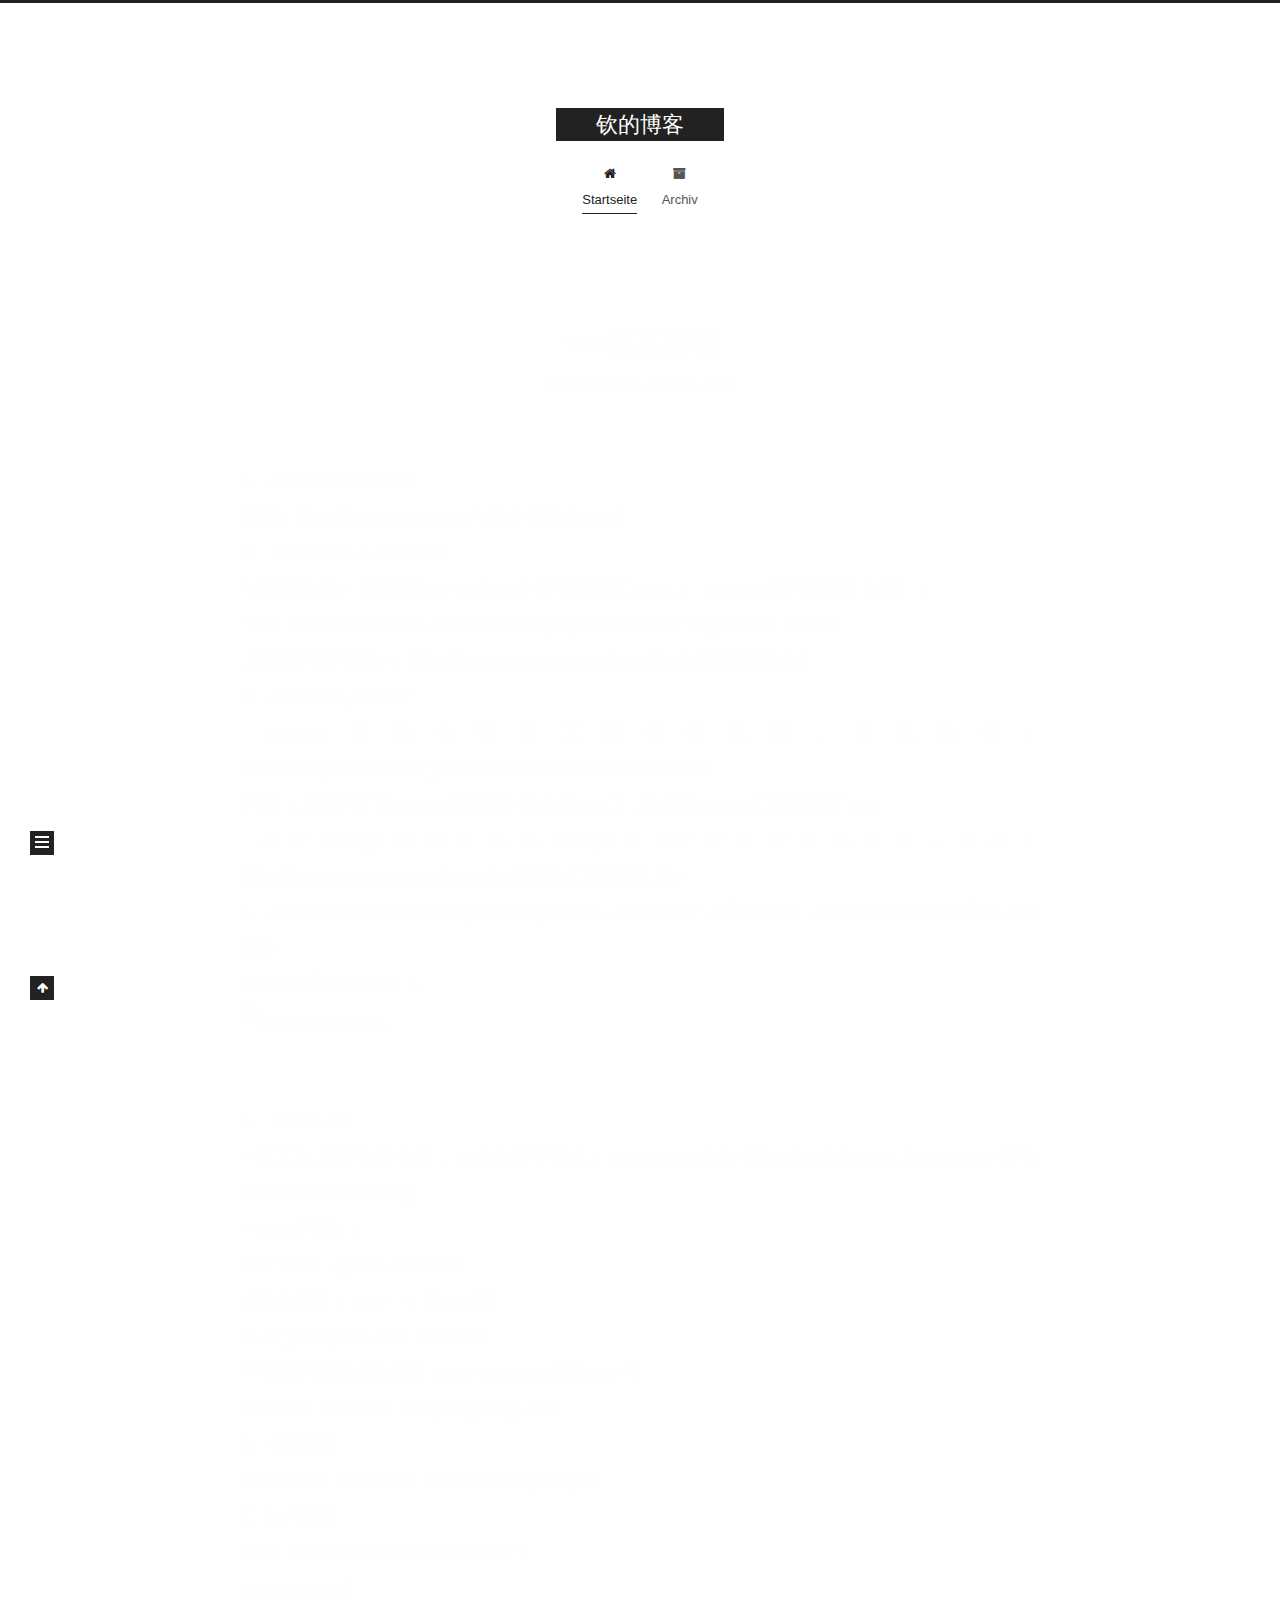
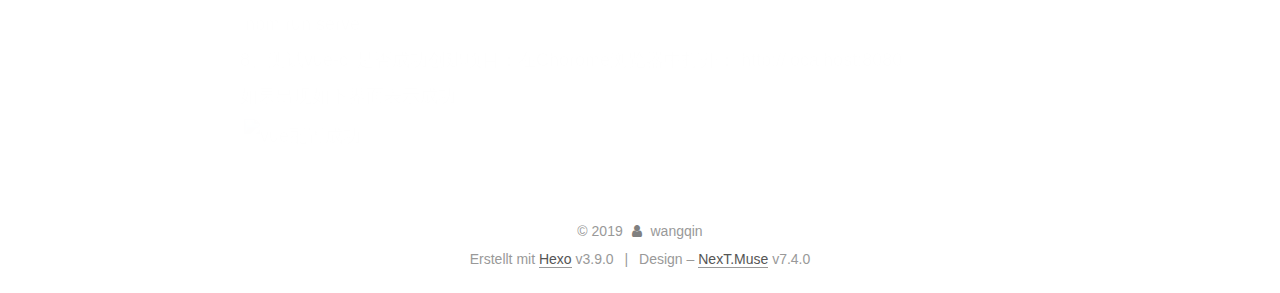
==== index.html @ b62620db "Site updated: 2019-10-16 12:28:28" ====
<!DOCTYPE html>





<html lang="zh-Hans">
<head>
  <meta charset="UTF-8">
<meta name="viewport" content="width=device-width, initial-scale=1, maximum-scale=2">
<meta name="theme-color" content="#222">
<meta name="generator" content="Hexo 3.9.0">
  <link rel="apple-touch-icon" sizes="180x180" href="/images/apple-touch-icon-next.png?v=7.4.0">
  <link rel="icon" type="image/png" sizes="32x32" href="/images/favicon-32x32-next.png?v=7.4.0">
  <link rel="icon" type="image/png" sizes="16x16" href="/images/favicon-16x16-next.png?v=7.4.0">
  <link rel="mask-icon" href="/images/logo.svg?v=7.4.0" color="#222">

<link rel="stylesheet" href="/css/main.css?v=7.4.0">


<link rel="stylesheet" href="/lib/font-awesome/css/font-awesome.min.css?v=4.7.0">


<script id="hexo-configurations">
  var NexT = window.NexT || {};
  var CONFIG = {
    root: '/',
    scheme: 'Muse',
    version: '7.4.0',
    exturl: false,
    sidebar: {"position":"left","display":"post","offset":12,"onmobile":false},
    copycode: {"enable":false,"show_result":false,"style":null},
    back2top: {"enable":true,"sidebar":false,"scrollpercent":false},
    bookmark: {"enable":false,"color":"#222","save":"auto"},
    fancybox: false,
    mediumzoom: false,
    lazyload: false,
    pangu: false,
    algolia: {
      appID: '',
      apiKey: '',
      indexName: '',
      hits: {"per_page":10},
      labels: {"input_placeholder":"Search for Posts","hits_empty":"We didn't find any results for the search: ${query}","hits_stats":"${hits} results found in ${time} ms"}
    },
    localsearch: {"enable":false,"trigger":"auto","top_n_per_article":1,"unescape":false,"preload":false},
    path: '',
    motion: {"enable":true,"async":false,"transition":{"post_block":"fadeIn","post_header":"slideDownIn","post_body":"slideDownIn","coll_header":"slideLeftIn","sidebar":"slideUpIn"}},
    translation: {
      copy_button: 'Kopieren',
      copy_success: 'Kopiert',
      copy_failure: 'Kopieren fehlgeschlagen'
    },
    sidebarPadding: 40
  };
</script>

  <meta name="description" content="技术交流与分享">
<meta property="og:type" content="website">
<meta property="og:title" content="钦的博客">
<meta property="og:url" content="https://WangQin0001.github.io/index.html">
<meta property="og:site_name" content="钦的博客">
<meta property="og:description" content="技术交流与分享">
<meta property="og:locale" content="zh-Hans">
<meta name="twitter:card" content="summary">
<meta name="twitter:title" content="钦的博客">
<meta name="twitter:description" content="技术交流与分享">
  <link rel="canonical" href="https://WangQin0001.github.io/">


<script id="page-configurations">
  // https://hexo.io/docs/variables.html
  CONFIG.page = {
    sidebar: "",
    isHome: true,
    isPost: false,
    isPage: false,
    isArchive: false
  };
</script>

  <title>钦的博客</title>
  








  <noscript>
  <style>
  .use-motion .brand,
  .use-motion .menu-item,
  .sidebar-inner,
  .use-motion .post-block,
  .use-motion .pagination,
  .use-motion .comments,
  .use-motion .post-header,
  .use-motion .post-body,
  .use-motion .collection-header { opacity: initial; }

  .use-motion .logo,
  .use-motion .site-title,
  .use-motion .site-subtitle {
    opacity: initial;
    top: initial;
  }

  .use-motion .logo-line-before i { left: initial; }
  .use-motion .logo-line-after i { right: initial; }
  </style>
</noscript>

</head>

<body itemscope itemtype="http://schema.org/WebPage" lang="zh-Hans">
  <div class="container use-motion">
    <div class="headband"></div>

    <header id="header" class="header" itemscope itemtype="http://schema.org/WPHeader">
      <div class="header-inner"><div class="site-brand-container">
  <div class="site-meta">

    <div>
      <a href="/" class="brand" rel="start">
        <span class="logo-line-before"><i></i></span>
        <span class="site-title">钦的博客</span>
        <span class="logo-line-after"><i></i></span>
      </a>
    </div>
  </div>

  <div class="site-nav-toggle">
    <button aria-label="Navigationsleiste an/ausschalten">
      <span class="btn-bar"></span>
      <span class="btn-bar"></span>
      <span class="btn-bar"></span>
    </button>
  </div>
</div>


<nav class="site-nav">
  
  <ul id="menu" class="menu">
      
      
      
        
        <li class="menu-item menu-item-home">
      
    

    <a href="/" rel="section"><i class="fa fa-fw fa-home"></i>Startseite</a>

  </li>
      
      
      
        
        <li class="menu-item menu-item-archives">
      
    

    <a href="/archives/" rel="section"><i class="fa fa-fw fa-archive"></i>Archiv</a>

  </li>
  </ul>

    

</nav>
</div>
    </header>

    
  <div class="back-to-top">
    <i class="fa fa-arrow-up"></i>
    <span>0%</span>
  </div>


    <main id="main" class="main">
      <div class="main-inner">
        <div class="content-wrap">
          <div id="content" class="content">
            
  <div id="posts" class="posts-expand">
        <article itemscope itemtype="http://schema.org/Article">
  
  
  
  <div class="post-block home">
    <link itemprop="mainEntityOfPage" href="https://WangQin0001.github.io/2019/10/16/vue配置总结/">

    <span hidden itemprop="author" itemscope itemtype="http://schema.org/Person">
      <meta itemprop="name" content="wangqin">
      <meta itemprop="description" content="技术交流与分享">
      <meta itemprop="image" content="/images/avatar.gif">
    </span>

    <span hidden itemprop="publisher" itemscope itemtype="http://schema.org/Organization">
      <meta itemprop="name" content="钦的博客">
    </span>
      <header class="post-header">
        <h1 class="post-title" itemprop="name headline">
            
            <a href="/2019/10/16/vue配置总结/" class="post-title-link" itemprop="url">vue配置总结</a>
          
        </h1>

        <div class="post-meta">
            <span class="post-meta-item">
              <span class="post-meta-item-icon">
                <i class="fa fa-calendar-o"></i>
              </span>
              <span class="post-meta-item-text">Veröffentlicht am</span>

              
                
              

              <time title="Erstellt: 2019-10-16 08:35:37 / Geändert am: 09:06:06" itemprop="dateCreated datePublished" datetime="2019-10-16T08:35:37+08:00">2019-10-16</time>
            </span>
          
            

            
          

          

        </div>
      </header>

    
    
    
    <div class="post-body" itemprop="articleBody">

      
          <p>1、安装chrome浏览器<br>    官网：<a href="https://www.google.cn/intl/zh-CN/chrome/" target="_blank" rel="noopener">https://www.google.cn/intl/zh-CN/chrome/</a><br>2、下载配置vue-devtools。<br>    百度网盘地址（里面有vue-devtools和下面要用的node.js。vs code自己到官网下载）：<br>​    链接：<a href="https://pan.baidu.com/s/1oOwQiNfjzuG6JancUYTi6g" target="_blank" rel="noopener">https://pan.baidu.com/s/1oOwQiNfjzuG6JancUYTi6g</a> 提取码：w2w6<br>​    安装配置参考网址：<a href="https://www.cnblogs.com/alice-fee/p/8038367.html" target="_blank" rel="noopener">https://www.cnblogs.com/alice-fee/p/8038367.html</a><br>3、安装node.js和npm。<br>​    node.js已经在我给的软件包里面，安装教程：<a href="https://blog.csdn.net/qq_42543312/article/details/82191357" target="_blank" rel="noopener">https://blog.csdn.net/qq_42543312/article/details/82191357</a><br>​    注意：安装了好了node.js之后就不用再安npm了，新版的node.js已经集成了npm。<br>​    安好node.js后如何测试node.js和npm有没有安装成功，教程：<a href="https://www.cnblogs.com/jasonLiu2018/p/11058073.html" target="_blank" rel="noopener">https://www.cnblogs.com/jasonLiu2018/p/11058073.html</a><br>4、安装Visual Studio Code (VSCode)编辑器，安装包自己在官网下载，然后按照老师给的方法安装插件<br> 老师安装方法截图如下<br><img src="/.io//vscode%E6%8F%92%E4%BB%B6%E5%AE%89%E8%A3%85.png" alt="vscode插件安装"><br>5、 安装vue-cli<br>①设置阿⾥云依赖仓库，cmd命令行输入：npm set registry <a href="https://registry.npm.taobao.org" target="_blank" rel="noopener">https://registry.npm.taobao.org</a>  参考: <a href="http://npm.taobao.org" target="_blank" rel="noopener">http://npm.taobao.org</a><br>②cmd再输入：<br>npm install –global @vue/cli<br>或简化命令： npm i -g @vue/cli<br>或者: yarn global add @vue/cli<br>查看版本/是否安装成功 : vue –version 或者 vue -V<br>参考⽂档：<a href="https://cli.vuejs.org/zh/guide/" target="_blank" rel="noopener">https://cli.vuejs.org/zh/guide/</a><br>6、创建项⽬<br>    在新⽂件夹下创建项⽬ vue create my-project<br>7、运⾏项⽬<br>​    注意：Windows系统使用如下命令：<br>​    cd my-project<br>​    npm run serve<br>8、测试vue-cli是否成功创建项目：在Chorome浏览器中打开： <a href="http://localhost:8080" target="_blank" rel="noopener">http://localhost:8080</a><br>如果出现如下界面表示成功<br><img src="/.io//vue.png" alt="vue配置成功"></p>

        
      
    </div>

    
    
    
      <footer class="post-footer">
          <div class="post-eof"></div>
        
      </footer>
  </div>
  
  
  
  </article>

    
  </div>

  


          </div>
          

        </div>
          
  
  <div class="sidebar-toggle">
    <div class="sidebar-toggle-line-wrap">
      <span class="sidebar-toggle-line sidebar-toggle-line-first"></span>
      <span class="sidebar-toggle-line sidebar-toggle-line-middle"></span>
      <span class="sidebar-toggle-line sidebar-toggle-line-last"></span>
    </div>
  </div>

  <aside class="sidebar">
    <div class="sidebar-inner">

      <ul class="sidebar-nav motion-element">
        <li class="sidebar-nav-toc">
          Inhaltsverzeichnis
        </li>
        <li class="sidebar-nav-overview">
          Übersicht
        </li>
      </ul>

      <!--noindex-->
      <div class="post-toc-wrap sidebar-panel">
      </div>
      <!--/noindex-->

      <div class="site-overview-wrap sidebar-panel">
        <div class="site-author motion-element" itemprop="author" itemscope itemtype="http://schema.org/Person">
  <p class="site-author-name" itemprop="name">wangqin</p>
  <div class="site-description" itemprop="description">技术交流与分享</div>
</div>
<div class="site-state-wrap motion-element">
  <nav class="site-state">
      <div class="site-state-item site-state-posts">
        
          <a href="/archives/">
        
          <span class="site-state-item-count">1</span>
          <span class="site-state-item-name">Artikel</span>
        </a>
      </div>
    
  </nav>
</div>



      </div>

    </div>
  </aside>
  <div id="sidebar-dimmer"></div>


      </div>
    </main>

    <footer id="footer" class="footer">
      <div class="footer-inner">
        <div class="copyright">&copy; <span itemprop="copyrightYear">2019</span>
  <span class="with-love" id="animate">
    <i class="fa fa-user"></i>
  </span>
  <span class="author" itemprop="copyrightHolder">wangqin</span>
</div>
  <div class="powered-by">Erstellt mit  <a href="https://hexo.io" class="theme-link" rel="noopener" target="_blank">Hexo</a> v3.9.0</div>
  <span class="post-meta-divider">|</span>
  <div class="theme-info">Design – <a href="https://theme-next.org" class="theme-link" rel="noopener" target="_blank">NexT.Muse</a> v7.4.0</div>

        












        
      </div>
    </footer>
  </div>

  
  <script src="/lib/anime.min.js?v=3.1.0"></script>
  <script src="/lib/velocity/velocity.min.js?v=1.2.1"></script>
  <script src="/lib/velocity/velocity.ui.min.js?v=1.2.1"></script>
<script src="/js/utils.js?v=7.4.0"></script><script src="/js/motion.js?v=7.4.0"></script>
<script src="/js/schemes/muse.js?v=7.4.0"></script>
<script src="/js/next-boot.js?v=7.4.0"></script>



  





















  

  

  

</body>
</html>
---- css/main.css ----
html {
  line-height: 1.15; /* 1 */
  -webkit-text-size-adjust: 100%; /* 2 */
}
body {
  margin: 0;
}
main {
  display: block;
}
h1 {
  font-size: 2em;
  margin: 0.67em 0;
}
hr {
  box-sizing: content-box; /* 1 */
  height: 0; /* 1 */
  overflow: visible; /* 2 */
}
pre {
  font-family: monospace, monospace; /* 1 */
  font-size: 1em; /* 2 */
}
a {
  background-color: transparent;
}
abbr[title] {
  border-bottom: none; /* 1 */
  text-decoration: underline; /* 2 */
  text-decoration: underline dotted; /* 2 */
}
b,
strong {
  font-weight: bolder;
}
code,
kbd,
samp {
  font-family: monospace, monospace; /* 1 */
  font-size: 1em; /* 2 */
}
small {
  font-size: 80%;
}
sub,
sup {
  font-size: 75%;
  line-height: 0;
  position: relative;
  vertical-align: baseline;
}
sub {
  bottom: -0.25em;
}
sup {
  top: -0.5em;
}
img {
  border-style: none;
}
button,
input,
optgroup,
select,
textarea {
  font-family: inherit; /* 1 */
  font-size: 100%; /* 1 */
  line-height: 1.15; /* 1 */
  margin: 0; /* 2 */
}
button,
input {
/* 1 */
  overflow: visible;
}
button,
select {
/* 1 */
  text-transform: none;
}
button,
[type='button'],
[type='reset'],
[type='submit'] {
  -webkit-appearance: button;
}
button::-moz-focus-inner,
[type='button']::-moz-focus-inner,
[type='reset']::-moz-focus-inner,
[type='submit']::-moz-focus-inner {
  border-style: none;
  padding: 0;
}
button:-moz-focusring,
[type='button']:-moz-focusring,
[type='reset']:-moz-focusring,
[type='submit']:-moz-focusring {
  outline: 1px dotted ButtonText;
}
fieldset {
  padding: 0.35em 0.75em 0.625em;
}
legend {
  box-sizing: border-box; /* 1 */
  color: inherit; /* 2 */
  display: table; /* 1 */
  max-width: 100%; /* 1 */
  padding: 0; /* 3 */
  white-space: normal; /* 1 */
}
progress {
  vertical-align: baseline;
}
textarea {
  overflow: auto;
}
[type='checkbox'],
[type='radio'] {
  box-sizing: border-box; /* 1 */
  padding: 0; /* 2 */
}
[type='number']::-webkit-inner-spin-button,
[type='number']::-webkit-outer-spin-button {
  height: auto;
}
[type='search'] {
  outline-offset: -2px; /* 2 */
  -webkit-appearance: textfield; /* 1 */
}
[type='search']::-webkit-search-decoration {
  -webkit-appearance: none;
}
::-webkit-file-upload-button {
  font: inherit; /* 2 */
  -webkit-appearance: button; /* 1 */
}
details {
  display: block;
}
summary {
  display: list-item;
}
template {
  display: none;
}
[hidden] {
  display: none;
}
::selection {
  background: #262a30;
  color: #fff;
}
html,
body {
  height: 100%;
}
body {
  background: #fff;
  color: #555;
  font-family: 'Lato', "PingFang SC", "Microsoft YaHei", sans-serif;
  font-size: 1em;
  line-height: 2;
}
@media (max-width: 991px) {
  body {
    padding-left: 0 !important;
    padding-right: 0 !important;
  }
}
h1,
h2,
h3,
h4,
h5,
h6 {
  font-family: 'Lato', "PingFang SC", "Microsoft YaHei", sans-serif;
  font-weight: bold;
  line-height: 1.5;
  margin: 20px 0 15px;
  padding: 0;
}
h1 {
  font-size: 1.5em;
}
h2 {
  font-size: 1.375em;
}
h3 {
  font-size: 1.25em;
}
h4 {
  font-size: 1.125em;
}
h5 {
  font-size: 1em;
}
h6 {
  font-size: 0.875em;
}
p {
  margin: 0 0 20px 0;
}
a,
span.exturl {
  overflow-wrap: break-word;
  word-wrap: break-word;
  border-bottom: 1px solid #999;
  color: #555;
  outline: none;
  text-decoration: none;
  cursor: pointer;
}
a:hover,
span.exturl:hover {
  border-bottom-color: #222;
  color: #222;
}
iframe,
img,
video {
  display: block;
  margin-left: auto;
  margin-right: auto;
  max-width: 100%;
}
hr {
  background-color: #ddd;
  background-image: repeating-linear-gradient(-45deg, #fff, #fff 4px, transparent 4px, transparent 8px);
  border: 0;
  height: 3px;
  margin: 40px 0;
}
blockquote {
  border-left: 4px solid #ddd;
  color: #666;
  margin: 0;
  padding: 0 15px;
}
blockquote cite::before {
  content: '-';
  padding: 0 5px;
}
dt {
  font-weight: 700;
}
dd {
  margin: 0;
  padding: 0;
}
kbd {
  background-color: #f9f9f9;
  background-image: linear-gradient(top, #eee, #fff, #eee);
  border: 1px solid #ccc;
  border-radius: 0.2em;
  box-shadow: 0.1em 0.1em 0.2em rgba(0,0,0,0.1);
  font-family: inherit;
  padding: 0.1em 0.3em;
  white-space: nowrap;
}
.table-container {
  -webkit-overflow-scrolling: touch;
  overflow: auto;
}
table {
  border-collapse: collapse;
  border-spacing: 0;
  font-size: 0.875em;
  margin: 0 0 20px 0;
  width: 100%;
}
table > tbody > tr:nth-of-type(odd) {
  background-color: #f9f9f9;
}
table > tbody > tr:hover {
  background-color: #f5f5f5;
}
caption,
th,
td {
  font-weight: normal;
  padding: 8px;
  text-align: left;
  vertical-align: middle;
}
th,
td {
  border: 1px solid #ddd;
  border-bottom: 3px solid #ddd;
}
th {
  font-weight: 700;
  padding-bottom: 10px;
}
td {
  border-bottom-width: 1px;
}
.btn {
  background: #222;
  border: 2px solid #222;
  border-radius: 0;
  color: #fff;
  display: inline-block;
  font-size: 0.875em;
  line-height: 2;
  padding: 0 20px;
  text-decoration: none;
  transition-delay: 0s;
  transition-duration: 0.2s;
  transition-timing-function: ease-in-out;
  transition-property: background-color;
}
.btn:hover {
  background: #fff;
  border-color: #222;
  color: #222;
}
.btn + .btn {
  margin: 0 0 8px 8px;
}
.btn .fa-fw {
  text-align: left;
  width: 1.285714285714286em;
}
.btn-bar {
  background: #555;
  border-radius: 1px;
  display: block;
  height: 2px;
  width: 22px;
}
.btn-bar + .btn-bar {
  margin-top: 4px;
}
pre,
.highlight {
  background: #f7f7f7;
  color: #4d4d4c;
  line-height: 1.6;
  margin: 0 auto 20px;
}
pre,
code {
  font-family: consolas, Menlo, monospace, "PingFang SC", "Microsoft YaHei";
}
code {
  overflow-wrap: break-word;
  word-wrap: break-word;
  background: #eee;
  border-radius: 3px;
  color: #555;
  padding: 2px 4px;
}
pre {
  overflow: auto;
  padding: 10px;
}
pre code {
  background: none;
  color: #4d4d4c;
  font-size: 0.875em;
  padding: 0;
  text-shadow: none;
}
.highlight *::selection {
  background: #d6d6d6;
}
.highlight pre {
  border: 0;
  margin: 0;
  padding: 10px 0;
}
.highlight table {
  border: 0;
  margin: 0;
  width: auto;
}
.highlight td {
  border: 0;
  padding: 0;
}
.highlight figcaption {
  background: #eee;
  border-bottom: 1px solid #e9e9e9;
  color: #4d4d4c;
  line-height: 1em;
  margin: 0;
  padding: 0.5em;
}
.highlight figcaption::before,
.highlight figcaption::after {
  content: ' ';
  display: table;
}
.highlight figcaption::after {
  clear: both;
}
.highlight figcaption a {
  color: #4d4d4c;
  float: right;
}
.highlight figcaption a:hover {
  border-bottom-color: #4d4d4c;
}
.highlight .gutter pre {
  background-color: #eff2f3;
  color: #869194;
  padding-left: 10px;
  padding-right: 10px;
  text-align: right;
}
.highlight .code pre {
  background-color: #f7f7f7;
  padding-left: 10px;
  width: 100%;
}
.gutter {
  -moz-user-select: none;
  -ms-user-select: none;
  -webkit-user-select: none;
  user-select: none;
}
.gist table {
  width: auto;
}
.gist table td {
  border: 0;
}
pre .deletion {
  background: #fdd;
}
pre .addition {
  background: #dfd;
}
pre .meta {
  color: #eab700;
  -moz-user-select: none;
  -ms-user-select: none;
  -webkit-user-select: none;
  user-select: none;
}
pre .comment {
  color: #8e908c;
}
pre .variable,
pre .attribute,
pre .tag,
pre .name,
pre .regexp,
pre .ruby .constant,
pre .xml .tag .title,
pre .xml .pi,
pre .xml .doctype,
pre .html .doctype,
pre .css .id,
pre .css .class,
pre .css .pseudo {
  color: #c82829;
}
pre .number,
pre .preprocessor,
pre .built_in,
pre .builtin-name,
pre .literal,
pre .params,
pre .constant,
pre .command {
  color: #f5871f;
}
pre .ruby .class .title,
pre .css .rules .attribute,
pre .string,
pre .symbol,
pre .value,
pre .inheritance,
pre .header,
pre .ruby .symbol,
pre .xml .cdata,
pre .special,
pre .formula {
  color: #718c00;
}
pre .title,
pre .css .hexcolor {
  color: #3e999f;
}
pre .function,
pre .python .decorator,
pre .python .title,
pre .ruby .function .title,
pre .ruby .title .keyword,
pre .perl .sub,
pre .javascript .title,
pre .coffeescript .title {
  color: #4271ae;
}
pre .keyword,
pre .javascript .function {
  color: #8959a8;
}
.blockquote-center {
  border-left: none;
  margin: 40px 0;
  padding: 0;
  position: relative;
  text-align: center;
}
.blockquote-center::before,
.blockquote-center::after {
  background-position: 0 -6px;
  background-repeat: no-repeat;
  background-size: 22px 22px;
  content: ' ';
  display: block;
  height: 24px;
  opacity: 0.2;
  position: absolute;
  width: 100%;
}
.blockquote-center::before {
  background-image: url("../images/quote-l.svg");
  border-top: 1px solid #ccc;
  top: -20px;
}
.blockquote-center::after {
  background-image: url("../images/quote-r.svg");
  background-position: 100% 8px;
  border-bottom: 1px solid #ccc;
  bottom: -20px;
}
.blockquote-center p,
.blockquote-center div {
  text-align: center;
}
.post-body .group-picture img {
  border: 0;
  margin: 0 auto;
  padding: 0 3px;
}
.post-body .group-picture-row {
  margin-bottom: 6px;
  overflow: hidden;
}
.post-body .group-picture-column {
  float: left;
  margin-bottom: 10px;
}
.post-body .label {
  display: inline;
  padding: 0 2px;
}
.post-body .label.default {
  background-color: #f0f0f0;
}
.post-body .label.primary {
  background-color: #efe6f7;
}
.post-body .label.info {
  background-color: #e5f2f8;
}
.post-body .label.success {
  background-color: #e7f4e9;
}
.post-body .label.warning {
  background-color: #fcf6e1;
}
.post-body .label.danger {
  background-color: #fae8eb;
}
.post-body .tabs {
  margin-bottom: 20px;
}
.post-body .tabs,
.tabs-comment {
  display: block;
  padding-top: 10px;
  position: relative;
}
.post-body .tabs ul.nav-tabs,
.tabs-comment ul.nav-tabs {
  display: flex;
  flex-wrap: wrap;
  margin: 0;
  margin-bottom: -1px;
  padding: 0;
}
@media (max-width: 413px) {
  .post-body .tabs ul.nav-tabs,
  .tabs-comment ul.nav-tabs {
    display: block;
    margin-bottom: 5px;
  }
}
.post-body .tabs ul.nav-tabs li.tab,
.tabs-comment ul.nav-tabs li.tab {
  background-color: #fff;
  border-bottom: 1px solid #ddd;
  border-left: 1px solid transparent;
  border-right: 1px solid transparent;
  border-top: 3px solid transparent;
  flex-grow: 1;
  list-style-type: none;
}
@media (max-width: 413px) {
  .post-body .tabs ul.nav-tabs li.tab,
  .tabs-comment ul.nav-tabs li.tab {
    border-bottom: 1px solid transparent;
    border-left: 3px solid transparent;
    border-right: 1px solid transparent;
    border-top: 1px solid transparent;
  }
}
.post-body .tabs ul.nav-tabs li.tab a,
.tabs-comment ul.nav-tabs li.tab a {
  border-bottom: initial;
  display: block;
  line-height: 1.8em;
  outline: 0;
  padding: 0.25em 0.75em;
  text-align: center;
  transition-delay: 0s;
  transition-duration: 0.2s;
  transition-timing-function: ease-out;
}
.post-body .tabs ul.nav-tabs li.tab a i,
.tabs-comment ul.nav-tabs li.tab a i {
  width: 1.285714285714286em;
}
.post-body .tabs ul.nav-tabs li.tab.active,
.tabs-comment ul.nav-tabs li.tab.active {
  border-bottom: 1px solid transparent;
  border-left: 1px solid #ddd;
  border-right: 1px solid #ddd;
  border-top: 3px solid #fc6423;
}
@media (max-width: 413px) {
  .post-body .tabs ul.nav-tabs li.tab.active,
  .tabs-comment ul.nav-tabs li.tab.active {
    border-bottom: 1px solid #ddd;
    border-left: 3px solid #fc6423;
    border-right: 1px solid #ddd;
    border-top: 1px solid #ddd;
  }
}
.post-body .tabs ul.nav-tabs li.tab.active a,
.tabs-comment ul.nav-tabs li.tab.active a {
  color: #555;
  cursor: default;
}
.post-body .tabs .tab-content .tab-pane,
.tabs-comment .tab-content .tab-pane {
  border: 1px solid #ddd;
  padding: 20px 20px 0 20px;
}
.post-body .tabs .tab-content .tab-pane:not(.active),
.tabs-comment .tab-content .tab-pane:not(.active) {
  display: none;
}
.post-body .tabs .tab-content .tab-pane.active,
.tabs-comment .tab-content .tab-pane.active {
  display: block;
}
.post-body .note {
  margin-bottom: 20px;
  padding: 15px;
  position: relative;
  border: 1px solid #eee;
  border-left-width: 5px;
  border-radius: 3px;
}
.post-body .note h2,
.post-body .note h3,
.post-body .note h4,
.post-body .note h5,
.post-body .note h6 {
  margin-top: 0;
  border-bottom: initial;
  margin-bottom: 0;
  padding-top: 0;
}
.post-body .note p:first-child,
.post-body .note ul:first-child,
.post-body .note ol:first-child,
.post-body .note table:first-child,
.post-body .note pre:first-child,
.post-body .note blockquote:first-child,
.post-body .note img:first-child {
  margin-top: 0;
}
.post-body .note p:last-child,
.post-body .note ul:last-child,
.post-body .note ol:last-child,
.post-body .note table:last-child,
.post-body .note pre:last-child,
.post-body .note blockquote:last-child,
.post-body .note img:last-child {
  margin-bottom: 0;
}
.post-body .note.default {
  border-left-color: #777;
}
.post-body .note.default h2,
.post-body .note.default h3,
.post-body .note.default h4,
.post-body .note.default h5,
.post-body .note.default h6 {
  color: #777;
}
.post-body .note.primary {
  border-left-color: #6f42c1;
}
.post-body .note.primary h2,
.post-body .note.primary h3,
.post-body .note.primary h4,
.post-body .note.primary h5,
.post-body .note.primary h6 {
  color: #6f42c1;
}
.post-body .note.info {
  border-left-color: #428bca;
}
.post-body .note.info h2,
.post-body .note.info h3,
.post-body .note.info h4,
.post-body .note.info h5,
.post-body .note.info h6 {
  color: #428bca;
}
.post-body .note.success {
  border-left-color: #5cb85c;
}
.post-body .note.success h2,
.post-body .note.success h3,
.post-body .note.success h4,
.post-body .note.success h5,
.post-body .note.success h6 {
  color: #5cb85c;
}
.post-body .note.warning {
  border-left-color: #f0ad4e;
}
.post-body .note.warning h2,
.post-body .note.warning h3,
.post-body .note.warning h4,
.post-body .note.warning h5,
.post-body .note.warning h6 {
  color: #f0ad4e;
}
.post-body .note.danger {
  border-left-color: #d9534f;
}
.post-body .note.danger h2,
.post-body .note.danger h3,
.post-body .note.danger h4,
.post-body .note.danger h5,
.post-body .note.danger h6 {
  color: #d9534f;
}
.pagination .prev,
.pagination .next,
.pagination .page-number,
.pagination .space {
  display: inline-block;
  margin: 0 10px;
  padding: 0 11px;
  position: relative;
  top: -1px;
}
@media (max-width: 767px) {
  .pagination .prev,
  .pagination .next,
  .pagination .page-number,
  .pagination .space {
    margin: 0 5px;
  }
}
.pagination {
  border-top: 1px solid #eee;
  margin: 120px 0 40px;
  text-align: center;
}
.pagination .prev,
.pagination .next,
.pagination .page-number {
  border-bottom: 0;
  border-top: 1px solid #eee;
  transition-property: border-color;
  transition-delay: 0s;
  transition-duration: 0.2s;
  transition-timing-function: ease-in-out;
}
.pagination .prev:hover,
.pagination .next:hover,
.pagination .page-number:hover {
  border-top-color: #222;
}
.pagination .space {
  margin: 0;
  padding: 0;
}
.pagination .prev {
  margin-left: 0;
}
.pagination .next {
  margin-right: 0;
}
.pagination .page-number.current {
  background: #ccc;
  border-top-color: #ccc;
  color: #fff;
}
@media (max-width: 767px) {
  .pagination {
    border-top: none;
  }
  .pagination .prev,
  .pagination .next,
  .pagination .page-number {
    border-bottom: 1px solid #eee;
    border-top: 0;
    margin-bottom: 10px;
    padding: 0 10px;
  }
  .pagination .prev:hover,
  .pagination .next:hover,
  .pagination .page-number:hover {
    border-bottom-color: #222;
  }
}
.comments {
  margin: 60px 20px 0;
  overflow: hidden;
}
.comment-button-group {
  display: flex;
  flex-wrap: wrap-reverse;
  justify-content: center;
  margin: 1em 0;
}
.comment-button-group .comment-button {
  margin: 0.1em 0.2em;
}
.comment-button-group .comment-button.active {
  background: #fff;
  border-color: #222;
  color: #222;
}
.comment-position {
  display: none;
}
.comment-position.active {
  display: block;
}
.tabs-comment {
  background: #fff;
  margin-top: 4em;
  padding-top: 0;
}
.tabs-comment .comments {
  border: 0;
  box-shadow: none;
  margin-top: 0;
  padding-top: 0;
}
.container {
  min-height: 100%;
  position: relative;
}
.main-inner {
  margin: 0 auto;
  width: 700px;
}
@media (min-width: 1200px) {
  .container .main-inner {
    width: 800px;
  }
}
@media (min-width: 1600px) {
  .container .main-inner {
    width: 900px;
  }
}
.header {
  background: transparent;
}
.header-inner {
  margin: 0 auto;
  padding: 100px 0 70px;
  position: relative;
  width: 700px;
}
@media (min-width: 1200px) {
  .container .header-inner {
    width: 800px;
  }
}
@media (min-width: 1600px) {
  .container .header-inner {
    width: 900px;
  }
}
.headband {
  background: #222;
  height: 3px;
}
.site-meta {
  margin: 0;
  text-align: center;
}
@media (max-width: 767px) {
  .site-meta {
    text-align: center;
  }
}
.brand {
  background: #222;
  border-bottom: none;
  color: #fff;
  display: inline-block;
  line-height: 1.375em;
  padding: 0 40px;
  position: relative;
}
.brand:hover {
  color: #fff;
}
.logo {
  display: inline-block;
  line-height: 36px;
  margin-right: 5px;
  vertical-align: top;
}
.site-title {
  display: inline-block;
  font-family: 'Lato', "PingFang SC", "Microsoft YaHei", sans-serif;
  font-size: 1.375em;
  font-weight: normal;
  line-height: 1.5;
  vertical-align: top;
}
.site-subtitle {
  color: #999;
  font-size: 0.8125em;
  margin-top: 10px;
}
.use-motion .brand {
  opacity: 0;
}
.use-motion .logo,
.use-motion .site-title,
.use-motion .site-subtitle,
.use-motion .custom-logo-image {
  opacity: 0;
  position: relative;
  top: -10px;
}
.site-nav-toggle {
  display: none;
  left: 10px;
  position: absolute;
}
@media (max-width: 767px) {
  .site-nav-toggle {
    display: block;
  }
}
.site-nav-toggle button {
  background: transparent;
  border: 0;
  margin-top: 2px;
  padding: 9px 10px;
}
.site-nav {
  display: block;
}
@media (max-width: 767px) {
  .site-nav {
    border-top: 1px solid #ddd;
    clear: both;
    display: none;
    margin: 0 -10px;
    padding: 0 10px;
  }
}
.site-nav.site-nav-on {
  display: block;
}
.menu {
  margin-top: 20px;
  padding-left: 0;
  text-align: center;
}
.menu-item {
  display: inline-block;
  list-style: none;
  margin: 0 10px;
}
@media (max-width: 767px) {
  .menu-item {
    margin-top: 10px;
  }
}
.menu-item a,
.menu-item span.exturl {
  border-bottom: 0;
  display: block;
  font-size: 0.8125em;
  transition-property: border-color;
  transition-delay: 0s;
  transition-duration: 0.2s;
  transition-timing-function: ease-in-out;
}
@media (hover: none) {
  .menu-item a:hover,
  .menu-item span.exturl:hover {
    border-bottom-color: transparent !important;
  }
}
.menu-item .fa {
  margin-right: 8px;
}
.use-motion .menu-item {
  opacity: 0;
}
.sidebar {
  background: #222;
  bottom: 0;
  box-shadow: inset 0 2px 6px #000;
  position: fixed;
  top: 0;
  z-index: 1040;
}
.sidebar a,
.sidebar span.exturl {
  border-bottom-color: #555;
  color: #999;
}
.sidebar a:hover,
.sidebar span.exturl:hover {
  border-bottom-color: #eee;
  color: #eee;
}
@media (max-width: 991px) {
  .sidebar {
    display: none;
  }
}
.sidebar-inner {
  color: #999;
  padding: 20px 10px;
  text-align: center;
}
.site-overview-wrap {
  overflow-x: hidden;
  overflow-y: auto;
}
.cc-license {
  margin-top: 10px;
  text-align: center;
}
.cc-license .cc-opacity {
  border-bottom: none;
  opacity: 0.7;
}
.cc-license .cc-opacity:hover {
  opacity: 0.9;
}
.cc-license img {
  display: inline-block;
}
.site-author-image {
  border: 2px solid #333;
  display: block;
  height: auto;
  margin: 0 auto;
  max-width: 96px;
  padding: 2px;
}
.site-author-name {
  color: #f5f5f5;
  font-weight: normal;
  margin: 5px 0 0;
  text-align: center;
}
.site-description {
  color: #999;
  font-size: 1em;
  margin-top: 5px;
  text-align: center;
}
.links-of-author {
  margin-top: 20px;
}
.links-of-author a,
.links-of-author span.exturl {
  border-bottom-color: #555;
  display: inline-block;
  font-size: 0.8125em;
  margin-bottom: 10px;
  margin-right: 10px;
  vertical-align: middle;
}
.links-of-author a::before,
.links-of-author span.exturl::before {
  background: #8678ff;
  border-radius: 50%;
  content: ' ';
  display: inline-block;
  height: 4px;
  margin-right: 3px;
  vertical-align: middle;
  width: 4px;
}
.feed-link,
.chat {
  margin-top: 10px;
}
.feed-link a,
.chat a {
  border: 1px solid #fc6423;
  border-radius: 4px;
  color: #fc6423;
  display: inline-block;
  padding: 0 15px;
}
.feed-link a .fa,
.chat a .fa {
  margin-right: 5px;
}
.feed-link a:hover,
.chat a:hover {
  background: #fc6423;
  border: 1px solid #fc6423;
  color: #fff;
}
.feed-link a:hover .fa,
.chat a:hover .fa {
  color: #fff;
}
.links-of-blogroll {
  font-size: 0.8125em;
  margin-top: 10px;
}
.links-of-blogroll-title {
  font-size: 0.875em;
  font-weight: 600;
  margin-top: 0;
}
.links-of-blogroll-list {
  list-style: none;
  margin: 0;
  padding: 0;
}
.links-of-blogroll-item {
  padding: 2px 10px;
}
.links-of-blogroll-item a,
.links-of-blogroll-item span.exturl {
  box-sizing: border-box;
  display: inline-block;
  max-width: 280px;
  overflow: hidden;
  text-overflow: ellipsis;
  white-space: nowrap;
}
#sidebar-dimmer {
  display: none;
}
@media (max-width: 767px) {
  #sidebar-dimmer {
    background: #000;
    display: block;
    height: 100%;
    left: 100%;
    opacity: 0;
    position: fixed;
    top: 0;
    width: 100%;
    z-index: 1020;
  }
  .sidebar-active + #sidebar-dimmer {
    opacity: 0.7;
    transform: translateX(-100%);
    transition: opacity 0.5s;
  }
}
.sidebar-nav {
  margin: 0 0 20px;
  padding-left: 0;
}
.sidebar-nav li {
  border-bottom: 1px solid transparent;
  color: #555;
  cursor: pointer;
  display: inline-block;
  font-size: 0.875em;
}
.sidebar-nav li.sidebar-nav-overview {
  margin-left: 10px;
}
.sidebar-nav li:hover {
  color: #f5f5f5;
}
.sidebar-nav .sidebar-nav-active {
  border-bottom-color: #87daff;
  color: #87daff;
}
.sidebar-nav .sidebar-nav-active:hover {
  color: #87daff;
}
.sidebar-panel {
  display: none;
}
.sidebar-panel-active {
  display: block;
}
.sidebar-toggle {
  background: #222;
  bottom: 45px;
  cursor: pointer;
  height: 14px;
  left: 30px;
  line-height: 0;
  padding: 5px;
  position: fixed;
  width: 14px;
  z-index: 1050;
}
@media (max-width: 991px) {
  .sidebar-toggle {
    left: 20px;
    opacity: 0.8;
    display: none;
  }
}
.sidebar-toggle-line {
  background: #fff;
  display: inline-block;
  height: 2px;
  margin-top: 3px;
  position: relative;
  transition: all 0.4s;
  vertical-align: top;
  width: 100%;
}
.sidebar-toggle-line:first-child {
  margin-top: 0;
}
.sidebar-toggle:hover .sidebar-toggle-line {
  background: #87daff;
}
.post-toc-wrap {
  overflow-x: hidden;
  overflow-y: auto;
}
.post-toc {
  font-size: 0.875em;
}
.post-toc ol {
  list-style: none;
  margin: 0;
  padding: 0 2px 5px 10px;
  text-align: left;
}
.post-toc ol > ol {
  padding-left: 0;
}
.post-toc ol a {
  transition-delay: 0s;
  transition-duration: 0.2s;
  transition-timing-function: ease-in-out;
  border-bottom-color: #555;
  color: #999;
  transition-property: all;
}
.post-toc ol a:hover {
  border-bottom-color: #ccc;
  color: #ccc;
}
.post-toc .nav-item {
  line-height: 1.8;
  overflow: hidden;
  text-overflow: ellipsis;
  white-space: nowrap;
}
.post-toc .nav .nav-child {
  display: none;
}
.post-toc .nav .active > .nav-child {
  display: block;
}
.post-toc .nav .active-current > .nav-child {
  display: block;
}
.post-toc .nav .active-current > .nav-child > .nav-item {
  display: block;
}
.post-toc .nav .active > a {
  border-bottom-color: #87daff;
  color: #87daff;
}
.post-toc .nav .active-current > a {
  color: #87daff;
}
.post-toc .nav .active-current > a:hover {
  color: #87daff;
}
.site-state {
  display: flex;
  justify-content: center;
  line-height: 1.4;
  margin-top: 10px;
  overflow: hidden;
  text-align: center;
  white-space: nowrap;
}
.site-state-item {
  border-left: 1px solid #333;
  padding: 0 15px;
}
.site-state-item:first-child {
  border-left: none;
}
.site-state-item a {
  border-bottom: none;
}
.site-state-item-count {
  color: inherit;
  display: block;
  font-size: 1.25em;
  font-weight: 600;
  text-align: center;
}
.site-state-item-name {
  color: inherit;
  font-size: 0.875em;
}
.footer {
  color: #999;
  font-size: 0.875em;
  padding: 20px 0;
}
.footer.footer-fixed {
  bottom: 0;
  left: 0;
  position: absolute;
  right: 0;
}
.footer img {
  border: 0;
}
.footer-inner {
  margin: 0 auto;
  text-align: center;
  width: 700px;
}
@media (min-width: 1200px) {
  .container .footer-inner {
    width: 800px;
  }
}
@media (min-width: 1600px) {
  .container .footer-inner {
    width: 900px;
  }
}
.with-love {
  color: #808080;
  display: inline-block;
  margin: 0 5px;
}
.powered-by,
.theme-info {
  display: inline-block;
}
@-moz-keyframes iconAnimate {
  0%, 100% {
    transform: scale(1);
  }
  10%, 30% {
    transform: scale(0.9);
  }
  20%, 40%, 60%, 80% {
    transform: scale(1.1);
  }
  50%, 70% {
    transform: scale(1.1);
  }
}
@-webkit-keyframes iconAnimate {
  0%, 100% {
    transform: scale(1);
  }
  10%, 30% {
    transform: scale(0.9);
  }
  20%, 40%, 60%, 80% {
    transform: scale(1.1);
  }
  50%, 70% {
    transform: scale(1.1);
  }
}
@-o-keyframes iconAnimate {
  0%, 100% {
    transform: scale(1);
  }
  10%, 30% {
    transform: scale(0.9);
  }
  20%, 40%, 60%, 80% {
    transform: scale(1.1);
  }
  50%, 70% {
    transform: scale(1.1);
  }
}
@keyframes iconAnimate {
  0%, 100% {
    transform: scale(1);
  }
  10%, 30% {
    transform: scale(0.9);
  }
  20%, 40%, 60%, 80% {
    transform: scale(1.1);
  }
  50%, 70% {
    transform: scale(1.1);
  }
}
.back-to-top {
  background: #222;
  bottom: -100px;
  box-sizing: border-box;
  color: #fff;
  cursor: pointer;
  font-size: 12px;
  left: 30px;
  opacity: 1;
  padding: 0 6px;
  position: fixed;
  text-align: center;
  transition-property: bottom;
  z-index: 1050;
  transition-delay: 0s;
  transition-duration: 0.2s;
  transition-timing-function: ease-in-out;
  width: 24px;
}
.back-to-top span {
  display: none;
}
.back-to-top:hover {
  color: #87daff;
}
.back-to-top.back-to-top-on {
  bottom: 19px;
}
@media (max-width: 991px) {
  .back-to-top {
    left: 20px;
    opacity: 0.8;
  }
}
.post-body {
  overflow-wrap: break-word;
  word-wrap: break-word;
  font-family: 'Lato', "PingFang SC", "Microsoft YaHei", sans-serif;
}
@media (min-width: 1200px) {
  .post-body {
    font-size: 1.125em;
  }
}
.post-body span.exturl .fa {
  font-size: 0.875em;
  margin-left: 4px;
}
.post-body .image-caption,
.post-body .figure .caption {
  color: #999;
  font-size: 0.875em;
  font-weight: bold;
  line-height: 1;
  margin: -20px auto 15px;
  text-align: center;
}
.post-sticky-flag {
  display: inline-block;
  transform: rotate(30deg);
}
.post-button {
  margin-top: 40px;
  text-align: center;
}
.use-motion .post-block,
.use-motion .pagination,
.use-motion .comments {
  opacity: 0;
}
.use-motion .post-header {
  opacity: 0;
}
.use-motion .post-body {
  opacity: 0;
}
.use-motion .collection-header {
  opacity: 0;
}
.posts-collapse {
  margin-left: 55px;
  position: relative;
  z-index: 1010;
}
@media (max-width: 767px) {
  .posts-collapse {
    margin-left: 20px;
    margin-right: 20px;
  }
}
.posts-collapse .collection-title {
  font-size: 1.125em;
  position: relative;
}
.posts-collapse .collection-title::before {
  background: #999;
  border: 1px solid #fff;
  border-radius: 50%;
  content: ' ';
  height: 10px;
  left: 0;
  margin-left: -6px;
  margin-top: -4px;
  position: absolute;
  top: 50%;
  width: 10px;
}
.posts-collapse .collection-year {
  margin: 60px 0;
  position: relative;
}
.posts-collapse .collection-year::before {
  background: #bbb;
  border-radius: 50%;
  content: ' ';
  height: 8px;
  left: 0;
  margin-left: -4px;
  margin-top: -4px;
  position: absolute;
  top: 50%;
  width: 8px;
}
.posts-collapse .collection-header {
  margin: 0 0 0 20px;
}
.posts-collapse .collection-header small {
  color: #bbb;
  margin-left: 5px;
}
.posts-collapse .post-header {
  border-bottom: 1px dashed #ccc;
  margin: 30px 0;
  position: relative;
  transition-delay: 0s;
  transition-duration: 0.2s;
  transition-timing-function: ease-in-out;
  transition-property: border;
}
.posts-collapse .post-header::before {
  background: #bbb;
  border: 1px solid #fff;
  border-radius: 50%;
  content: ' ';
  height: 6px;
  left: 0;
  margin-left: -4px;
  position: absolute;
  top: 0.75em;
  width: 6px;
  transition-delay: 0s;
  transition-duration: 0.2s;
  transition-timing-function: ease-in-out;
  transition-property: background;
}
.posts-collapse .post-header:hover {
  border-bottom-color: #666;
}
.posts-collapse .post-header:hover::before {
  background: #222;
}
.posts-collapse .post-meta {
  display: inline;
  font-size: 0.75em;
  margin-left: 15px;
  margin-right: 10px;
}
.posts-collapse .post-title {
  display: inline;
  font-size: 1em;
  font-weight: normal;
  margin-bottom: 0;
  margin-top: 0;
}
.posts-collapse .post-title a,
.posts-collapse .post-title span.exturl {
  border-bottom: none;
  color: #666;
}
.posts-collapse::before {
  background: #f5f5f5;
  content: ' ';
  height: 100%;
  left: 0;
  margin-left: -2px;
  position: absolute;
  top: 1.25em;
  width: 4px;
  z-index: -1;
}
.posts-collapse .fa-external-link {
  font-size: 0.875em;
  margin-left: 5px;
}
.post-eof {
  background: #ccc;
  height: 1px;
  margin: 80px auto 60px;
  text-align: center;
  width: 8%;
}
article:last-child .post-eof {
  display: none;
}
.posts-expand {
  padding-top: 40px;
}
@media (max-width: 767px) {
  .posts-expand {
    margin: 0 20px;
  }
}
@media (min-width: 992px) {
  .post-body {
    text-align: justify;
  }
}
@media (max-width: 991px) {
  .post-body {
    text-align: justify;
  }
}
.post-body h2,
.post-body h3,
.post-body h4,
.post-body h5,
.post-body h6 {
  padding-top: 10px;
}
.post-body h2 .header-anchor,
.post-body h3 .header-anchor,
.post-body h4 .header-anchor,
.post-body h5 .header-anchor,
.post-body h6 .header-anchor {
  border-bottom-style: none;
  color: #ccc;
  float: right;
  margin-left: 10px;
  visibility: hidden;
}
.post-body h2 .header-anchor:hover,
.post-body h3 .header-anchor:hover,
.post-body h4 .header-anchor:hover,
.post-body h5 .header-anchor:hover,
.post-body h6 .header-anchor:hover {
  color: inherit;
}
.post-body h2:hover .header-anchor,
.post-body h3:hover .header-anchor,
.post-body h4:hover .header-anchor,
.post-body h5:hover .header-anchor,
.post-body h6:hover .header-anchor {
  visibility: visible;
}
.post-body img {
  border: 1px solid #ddd;
  box-sizing: border-box;
  padding: 3px;
}
@media (max-width: 767px) {
  .post-body img {
    padding: initial;
  }
}
.post-body iframe,
.post-body img,
.post-body video {
  margin-bottom: 20px;
}
.post-body .video-container {
  height: 0;
  margin-bottom: 20px;
  overflow: hidden;
  padding-top: 75%;
  position: relative;
  width: 100%;
}
.post-body .video-container iframe,
.post-body .video-container object,
.post-body .video-container embed {
  height: 100%;
  left: 0;
  margin: 0;
  position: absolute;
  top: 0;
  width: 100%;
}
.post-gallery {
  border-collapse: separate;
  display: table;
  table-layout: fixed;
  width: 100%;
}
.post-gallery-row {
  display: table-row;
}
.post-gallery .post-gallery-img {
  border: 0;
  display: table-cell;
  text-align: center;
  vertical-align: middle;
}
.post-gallery .post-gallery-img img {
  border: 0;
  max-height: 100%;
  max-width: 100%;
}
.fancybox-close,
.fancybox-close:hover {
  border: 0;
}
.posts-expand .post-header {
  font-size: 1.125em;
}
.posts-expand .post-title {
  overflow-wrap: break-word;
  word-wrap: break-word;
  font-weight: 400;
  margin: initial;
  text-align: center;
}
.posts-expand .post-title-link {
  border-bottom: none;
  color: #555;
  display: inline-block;
  position: relative;
  vertical-align: top;
}
.posts-expand .post-title-link::before {
  background-color: #000;
  bottom: 0;
  content: '';
  height: 2px;
  left: 0;
  position: absolute;
  transform: scaleX(0);
  visibility: hidden;
  width: 100%;
  transition-delay: 0s;
  transition-duration: 0.2s;
  transition-timing-function: ease-in-out;
}
.posts-expand .post-title-link:hover::before {
  transform: scaleX(1);
  visibility: visible;
}
.posts-expand .post-title-link .fa {
  font-size: 0.875em;
  margin-left: 5px;
}
.posts-expand .post-meta {
  color: #999;
  font-family: 'Lato', "PingFang SC", "Microsoft YaHei", sans-serif;
  margin: 3px 0 60px 0;
  text-align: center;
}
.posts-expand .post-meta .post-description {
  font-size: 0.875em;
  margin-top: 2px;
}
.posts-expand .post-meta time {
  border-bottom: 1px dashed #999;
  cursor: help;
}
.post-meta .post-meta-item + .post-meta-item::before {
  content: '|';
  margin: 0 0.5em;
}
.post-meta .post-meta-item {
  font-size: 0.75em;
}
.post-meta-divider {
  margin: 0 0.5em;
}
.post-meta-item-icon {
  margin-right: 3px;
}
@media (max-width: 991px) {
  .post-meta-item-icon {
    display: inline-block;
  }
}
@media (max-width: 991px) {
  .post-meta-item-text {
    display: none;
  }
}
.post-nav {
  border-top: 1px solid #eee;
  display: table;
  margin-top: 15px;
  width: 100%;
}
.post-nav-divider {
  display: table-cell;
  width: 10%;
}
.post-nav-item {
  display: table-cell;
  padding: 10px 0 0 0;
  vertical-align: top;
  width: 45%;
}
.post-nav-item a {
  border-bottom: none;
  color: #555;
  display: block;
  font-size: 0.875em;
  line-height: 1.6;
  position: relative;
}
.post-nav-item a:hover {
  border-bottom: none;
  color: #222;
}
.post-nav-item a:active {
  top: 2px;
}
.post-nav-item .fa {
  font-size: 0.75em;
  margin-right: 5px;
}
.post-nav-next a {
  padding-left: 5px;
}
.post-nav-prev {
  text-align: right;
}
.post-nav-prev a {
  padding-right: 5px;
}
.post-nav-prev .fa {
  margin-left: 5px;
}
.rtl.post-body p,
.rtl.post-body a,
.rtl.post-body h1,
.rtl.post-body h2,
.rtl.post-body h3,
.rtl.post-body h4,
.rtl.post-body h5,
.rtl.post-body h6,
.rtl.post-body li,
.rtl.post-body ul,
.rtl.post-body ol {
  direction: rtl;
  font-family: UKIJ Ekran;
}
.rtl.post-title {
  font-family: UKIJ Ekran;
}
.post-tags {
  margin-top: 40px;
  text-align: center;
}
.post-tags a {
  display: inline-block;
  font-size: 0.8125em;
  margin-right: 10px;
}
.post-widgets {
  border-top: 1px solid #eee;
  margin-top: 15px;
  text-align: center;
}
.wp_rating {
  height: 20px;
  line-height: 20px;
  margin-top: 10px;
  padding-top: 6px;
  text-align: center;
}
.social-like {
  display: flex;
  font-size: 0.875em;
  justify-content: center;
  text-align: center;
}
.vk_like {
  align-self: center;
  height: 21px;
  padding-top: 7px;
  width: 85px;
}
.fb_like {
  align-self: center;
  height: 30px;
}
.category-all-page .category-all-title {
  text-align: center;
}
.category-all-page .category-all {
  margin-top: 20px;
}
.category-all-page .category-list {
  list-style: none;
  margin: 0;
  padding: 0;
}
.category-all-page .category-list-item {
  margin: 5px 10px;
}
.category-all-page .category-list-count {
  color: #bbb;
}
.category-all-page .category-list-count::before {
  content: ' (';
  display: inline;
}
.category-all-page .category-list-count::after {
  content: ') ';
  display: inline;
}
.category-all-page .category-list-child {
  padding-left: 10px;
}
#event-list {
  padding: 0px;
}
#event-list hr {
  background: #222;
  margin: 20px 0 45px 0;
}
#event-list hr::after {
  background: #222;
  color: #fff;
  content: 'NOW';
  display: inline-block;
  font-weight: bold;
  padding: 0 5px;
  text-align: right;
}
#event-list li.event {
  background: #f9f9f9;
  margin: 20px 0;
  min-height: 40px;
  padding-left: 10px;
}
#event-list li.event h2.event-summary {
  margin: 0;
  padding-bottom: 3px;
}
#event-list li.event h2.event-summary::before {
  color: #bbb;
  content: '\f111';
  display: inline-block;
  font-family: 'FontAwesome';
  font-size: 10px;
  margin-right: 25px;
  vertical-align: middle;
}
#event-list li.event span.event-relative-time {
  color: #bbb;
  display: inline-block;
  font-size: 12px;
  font-weight: 400;
  padding-left: 12px;
}
#event-list li.event span.event-details {
  color: #bbb;
  display: block;
  line-height: 18px;
  margin-left: 56px;
  padding-bottom: 6px;
  padding-top: 3px;
  text-indent: -24px;
}
#event-list li.event span.event-details::before {
  color: #bbb;
  display: inline-block;
  font-family: FontAwesome;
  margin-right: 9px;
  text-align: center;
  text-indent: 0;
  width: 14px;
}
#event-list li.event span.event-details.event-location::before {
  content: '\f041';
}
#event-list li.event span.event-details.event-duration::before {
  content: '\f017';
}
#event-list li.event-past {
  background: #fcfcfc;
  padding: 15px 0 15px 10px;
}
#event-list li.event-past > * {
  opacity: 0.9;
}
#event-list li.event-past h2.event-summary {
  color: #bbb;
}
#event-list li.event-past h2.event-summary::before {
  color: #dfdfdf;
}
#event-list li.event-now {
  background: #222;
  color: #fff;
  padding: 15px 0 15px 10px;
}
#event-list li.event-now h2.event-summary::before {
  animation: dot-flash 1s alternate infinite ease-in-out;
  color: #fff;
}
#event-list li.event-now * {
  color: #fff !important;
}
#event-list li.event-future {
  background: #222;
  color: #fff;
  padding: 15px 0 15px 10px;
}
#event-list li.event-future h2.event-summary::before {
  animation: dot-flash 1s alternate infinite ease-in-out;
  color: #fff;
}
#event-list li.event-future * {
  color: #fff !important;
}
@-moz-keyframes dot-flash {
  from {
    opacity: 1;
    transform: scale(1);
  }
  to {
    opacity: 0;
    transform: scale(0.8);
  }
}
@-webkit-keyframes dot-flash {
  from {
    opacity: 1;
    transform: scale(1);
  }
  to {
    opacity: 0;
    transform: scale(0.8);
  }
}
@-o-keyframes dot-flash {
  from {
    opacity: 1;
    transform: scale(1);
  }
  to {
    opacity: 0;
    transform: scale(0.8);
  }
}
@keyframes dot-flash {
  from {
    opacity: 1;
    transform: scale(1);
  }
  to {
    opacity: 0;
    transform: scale(0.8);
  }
}
ul.breadcrumb {
  font-size: 0.75em;
  list-style: none;
  margin: 1em 0;
  padding: 0 2em;
  text-align: center;
}
ul.breadcrumb li {
  display: inline;
}
ul.breadcrumb li + li::before {
  content: '/\00a0';
  font-weight: normal;
  padding: 0.5em;
}
ul.breadcrumb li + li:last-child {
  font-weight: bold;
}
.tag-cloud {
  text-align: center;
}
.tag-cloud a {
  display: inline-block;
  margin: 10px;
}
.tag-cloud a:hover {
  color: #222 !important;
}
@media (max-width: 767px) {
  .header-inner,
  .container .main-inner,
  .footer-inner {
    width: auto;
  }
}
@media (max-width: 767px) {
  .header-inner {
    padding: 50px 0 35px;
  }
}
embed {
  display: block;
  margin: 0 auto 25px auto;
}
.custom-logo .site-meta-headline {
  text-align: center;
}
.custom-logo .brand {
  background: none;
}
.custom-logo .site-title {
  color: #222;
  margin: 10px auto 0;
}
.custom-logo .site-title a {
  border: 0;
}
.custom-logo-image {
  background: #fff;
  margin: 0 auto;
  max-width: 150px;
  padding: 5px;
}
@media (max-width: 767px) {
  .site-nav {
    background: #fff;
    border-bottom: 1px solid #ddd;
    left: 0;
    margin: 0;
    padding: 0;
    width: 100%;
    z-index: 1030;
  }
}
.site-nav-toggle {
  top: 50px;
}
@media (max-width: 767px) {
  .menu {
    text-align: left;
  }
}
.menu-item-active a,
.menu .menu-item a:hover,
.menu .menu-item span.exturl:hover {
  border-bottom: 1px solid #222;
  color: #222;
}
@media (max-width: 767px) {
  .menu-item-active a,
  .menu .menu-item a:hover,
  .menu .menu-item span.exturl:hover {
    border-bottom: 1px dotted #ddd;
  }
}
@media (max-width: 767px) {
  .menu .menu-item {
    display: block;
    margin: 0 10px;
    vertical-align: top;
  }
}
.menu .menu-item .badge {
  background-color: #eee;
  display: inline-block;
  font-weight: 700;
  line-height: 1;
  margin-left: 5px;
  padding: 1px 4px;
  text-align: center;
  white-space: nowrap;
}
@media (max-width: 767px) {
  .menu .menu-item .badge {
    float: right;
    margin: 0.35em 0 0 0;
  }
}
@media (max-width: 767px) {
  .menu .menu-item a,
  .menu .menu-item span.exturl {
    padding: 5px 10px;
  }
}
@media (min-width: 768px) and (max-width: 991px) {
  .menu .menu-item .fa {
    display: block;
    line-height: 2;
    margin-right: 0;
    width: 100%;
  }
}
@media (min-width: 992px) {
  .menu .menu-item .fa {
    display: block;
    line-height: 2;
    margin-right: 0;
    width: 100%;
  }
}
.sidebar {
  left: -320px;
}
.sidebar.sidebar-active {
  left: 0;
}
.sidebar {
  transition: all 0.4s;
  width: 320px;
}
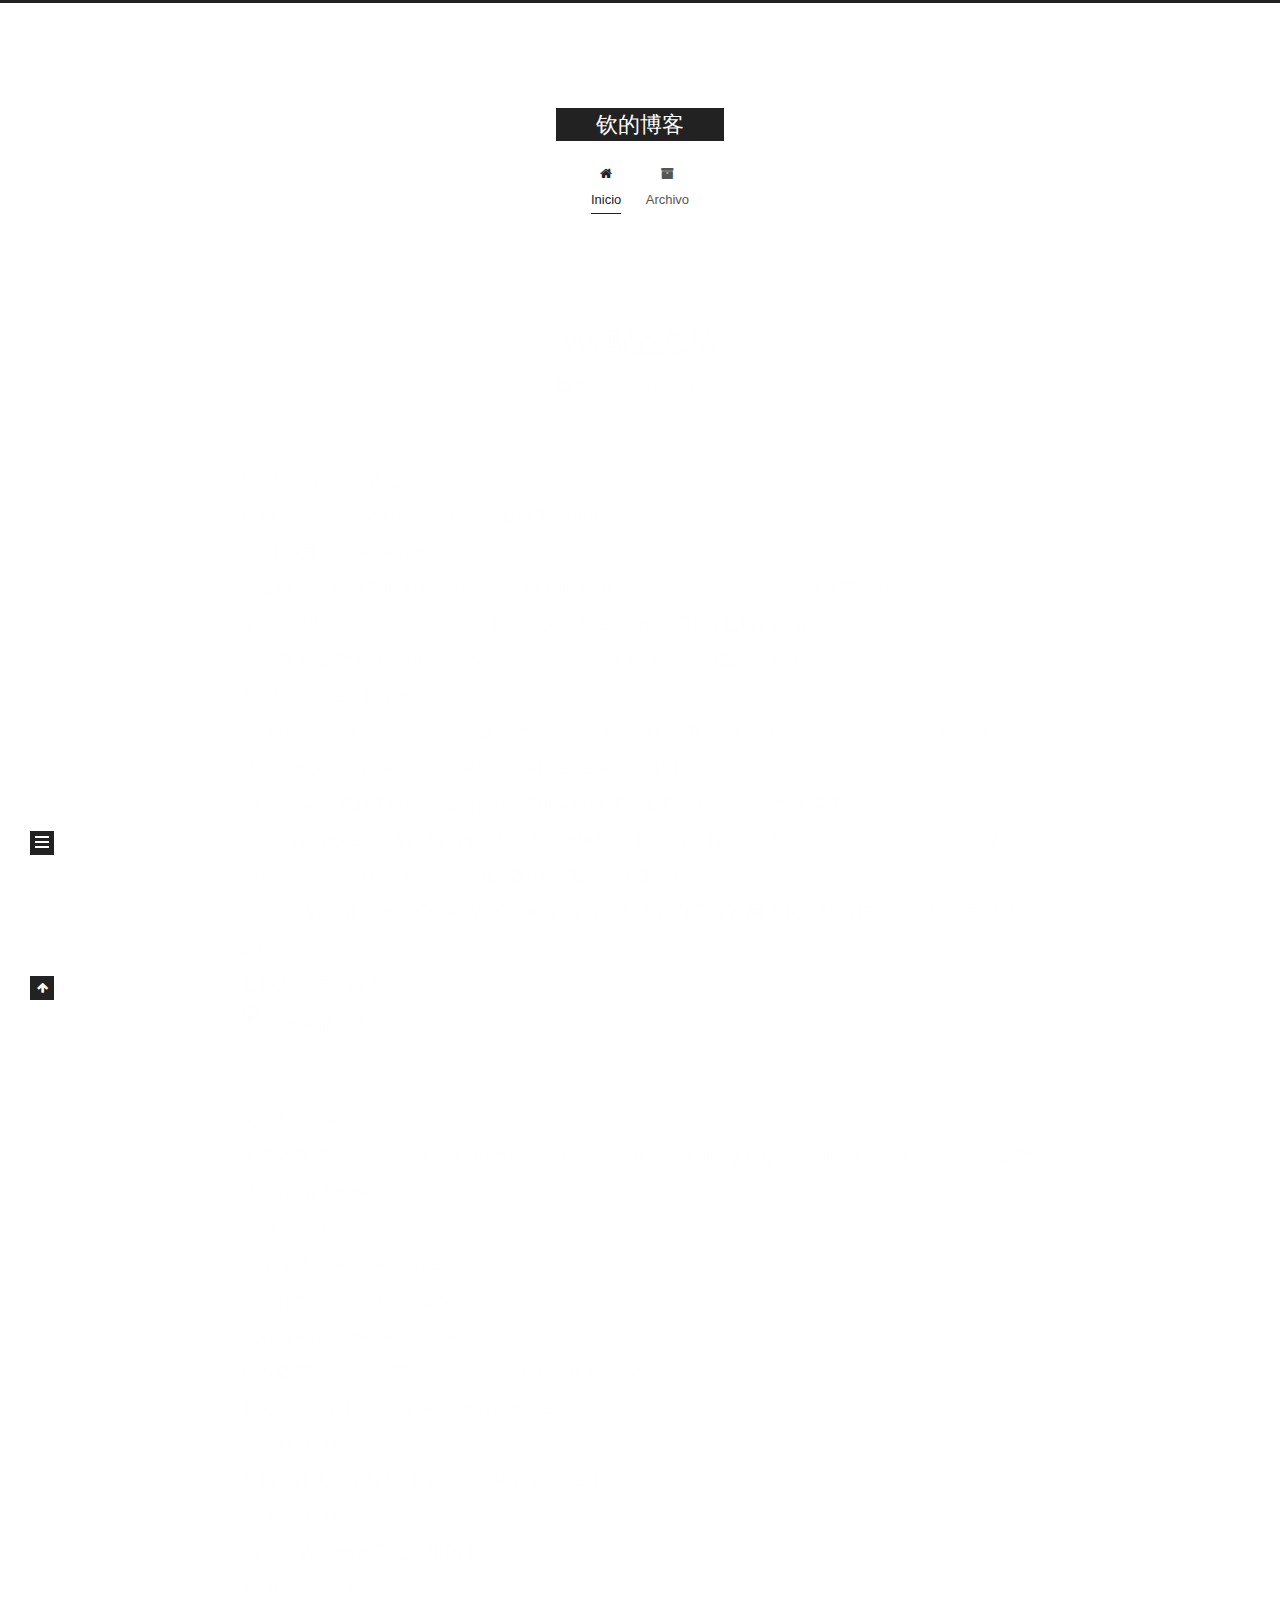
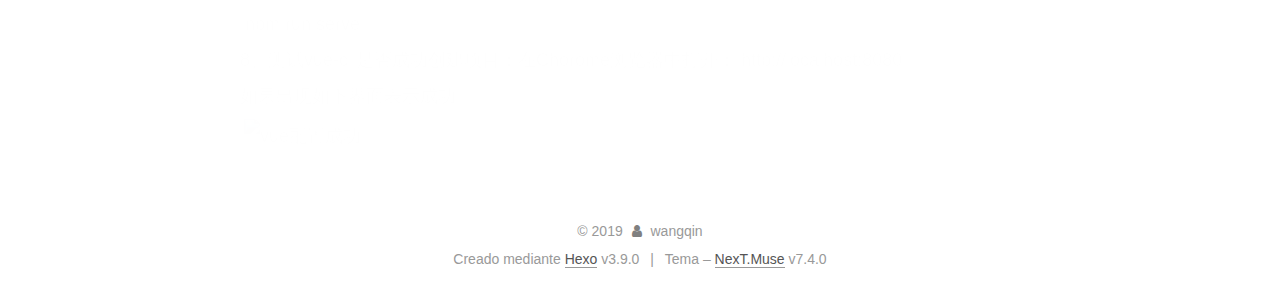
==== commit 5d1d728e: "Site updated: 2019-10-16 12:39:02" ====
--- a/index.html
+++ b/index.html
@@ -47,9 +47,9 @@
     path: '',
     motion: {"enable":true,"async":false,"transition":{"post_block":"fadeIn","post_header":"slideDownIn","post_body":"slideDownIn","coll_header":"slideLeftIn","sidebar":"slideUpIn"}},
     translation: {
-      copy_button: 'Kopieren',
-      copy_success: 'Kopiert',
-      copy_failure: 'Kopieren fehlgeschlagen'
+      copy_button: 'Copiar',
+      copy_success: 'Copiado',
+      copy_failure: 'Copiar falló'
     },
     sidebarPadding: 40
   };
@@ -133,7 +133,7 @@
   </div>
 
   <div class="site-nav-toggle">
-    <button aria-label="Navigationsleiste an/ausschalten">
+    <button aria-label="Cambiar a barra de navegación">
       <span class="btn-bar"></span>
       <span class="btn-bar"></span>
       <span class="btn-bar"></span>
@@ -153,7 +153,7 @@
       
     
 
-    <a href="/" rel="section"><i class="fa fa-fw fa-home"></i>Startseite</a>
+    <a href="/" rel="section"><i class="fa fa-fw fa-home"></i>Inicio</a>
 
   </li>
       
@@ -164,7 +164,7 @@
       
     
 
-    <a href="/archives/" rel="section"><i class="fa fa-fw fa-archive"></i>Archiv</a>
+    <a href="/archives/" rel="section"><i class="fa fa-fw fa-archive"></i>Archivo</a>
 
   </li>
   </ul>
@@ -216,13 +216,13 @@
               <span class="post-meta-item-icon">
                 <i class="fa fa-calendar-o"></i>
               </span>
-              <span class="post-meta-item-text">Veröffentlicht am</span>
+              <span class="post-meta-item-text">Publicado el</span>
 
               
                 
               
 
-              <time title="Erstellt: 2019-10-16 08:35:37 / Geändert am: 09:06:06" itemprop="dateCreated datePublished" datetime="2019-10-16T08:35:37+08:00">2019-10-16</time>
+              <time title="Creado por: 2019-10-16 08:35:37 / Modificado por: 12:38:01" itemprop="dateCreated datePublished" datetime="2019-10-16T08:35:37+08:00">2019-10-16</time>
             </span>
           
             
@@ -285,10 +285,10 @@
 
       <ul class="sidebar-nav motion-element">
         <li class="sidebar-nav-toc">
-          Inhaltsverzeichnis
+          Tabla de contenidos
         </li>
         <li class="sidebar-nav-overview">
-          Übersicht
+          Inicio
         </li>
       </ul>
 
@@ -309,7 +309,7 @@
           <a href="/archives/">
         
           <span class="site-state-item-count">1</span>
-          <span class="site-state-item-name">Artikel</span>
+          <span class="site-state-item-name">entradas</span>
         </a>
       </div>
     
@@ -336,9 +336,9 @@
   </span>
   <span class="author" itemprop="copyrightHolder">wangqin</span>
 </div>
-  <div class="powered-by">Erstellt mit  <a href="https://hexo.io" class="theme-link" rel="noopener" target="_blank">Hexo</a> v3.9.0</div>
+  <div class="powered-by">Creado mediante <a href="https://hexo.io" class="theme-link" rel="noopener" target="_blank">Hexo</a> v3.9.0</div>
   <span class="post-meta-divider">|</span>
-  <div class="theme-info">Design – <a href="https://theme-next.org" class="theme-link" rel="noopener" target="_blank">NexT.Muse</a> v7.4.0</div>
+  <div class="theme-info">Tema – <a href="https://theme-next.org" class="theme-link" rel="noopener" target="_blank">NexT.Muse</a> v7.4.0</div>
 
         
 
--- a/css/main.css
+++ b/css/main.css
@@ -1101,7 +1101,7 @@
 }
 .links-of-author a::before,
 .links-of-author span.exturl::before {
-  background: #8678ff;
+  background: #6e4eff;
   border-radius: 50%;
   content: ' ';
   display: inline-block;
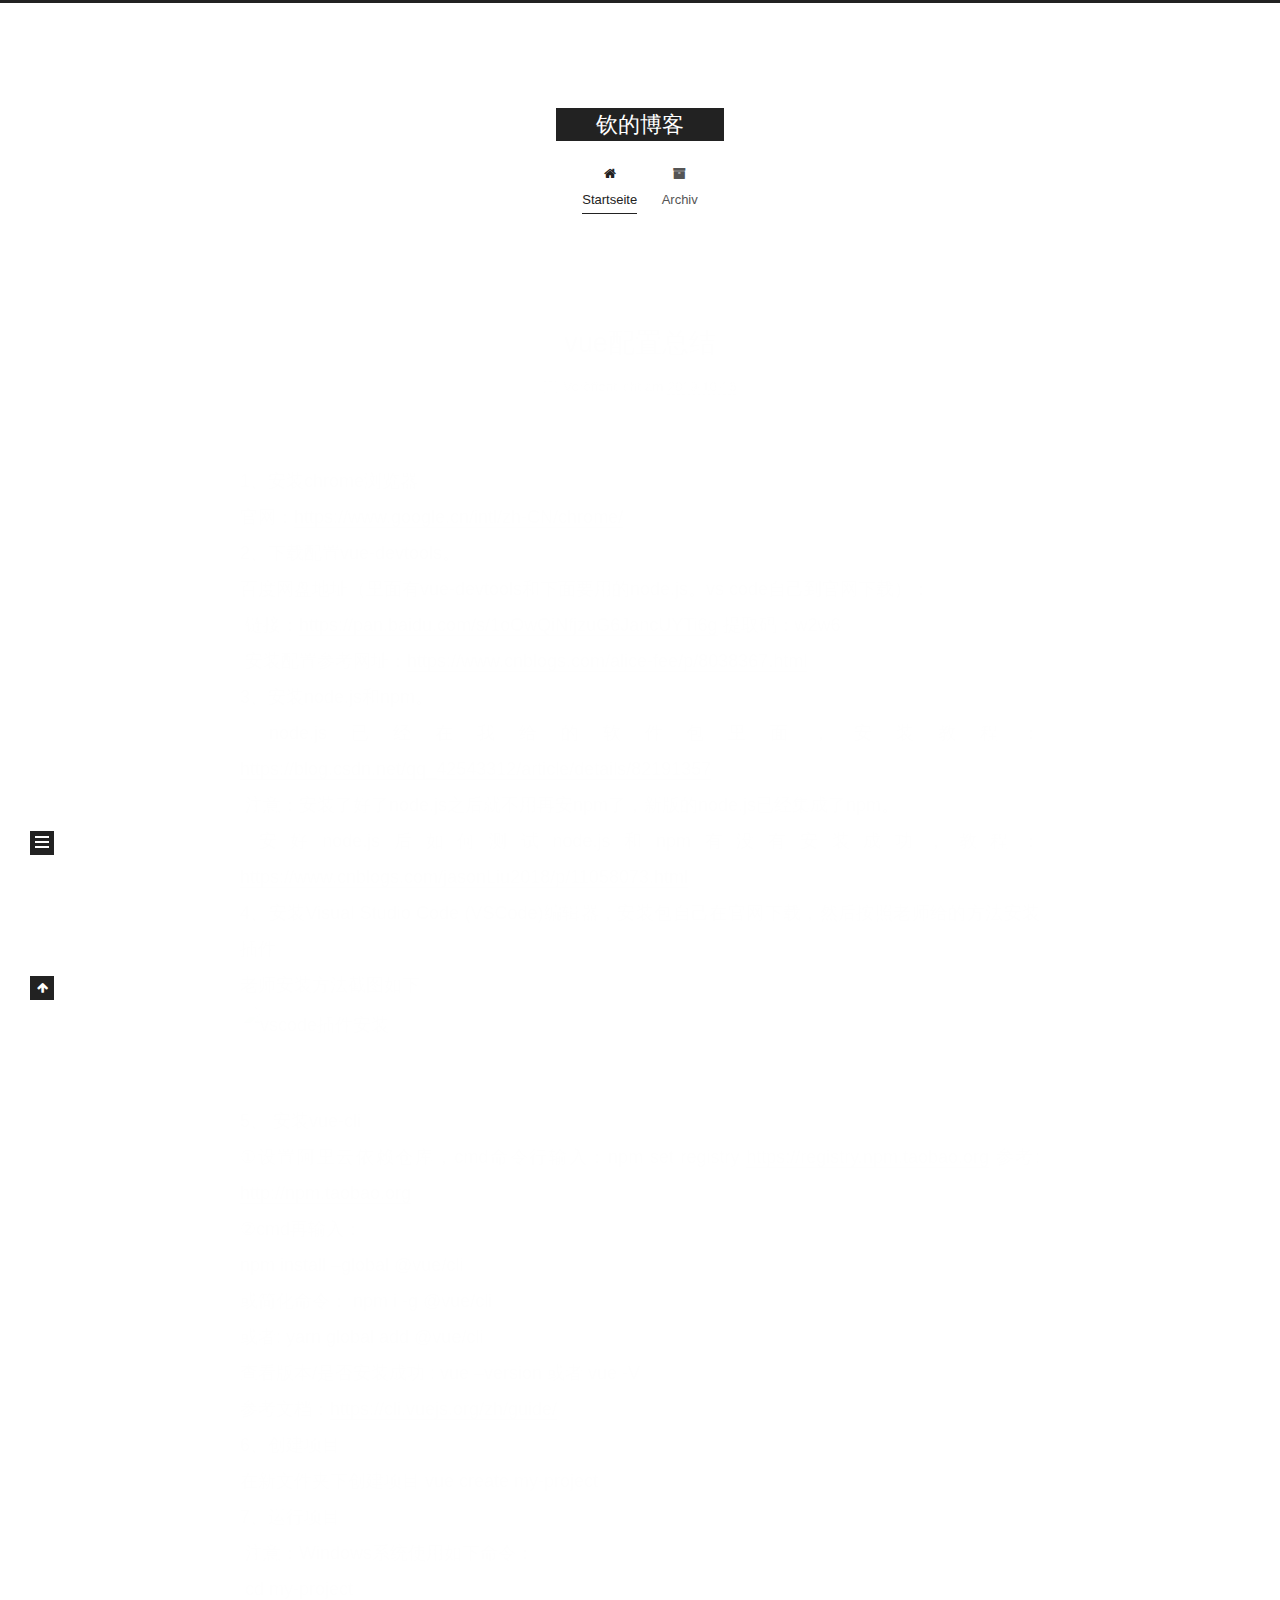
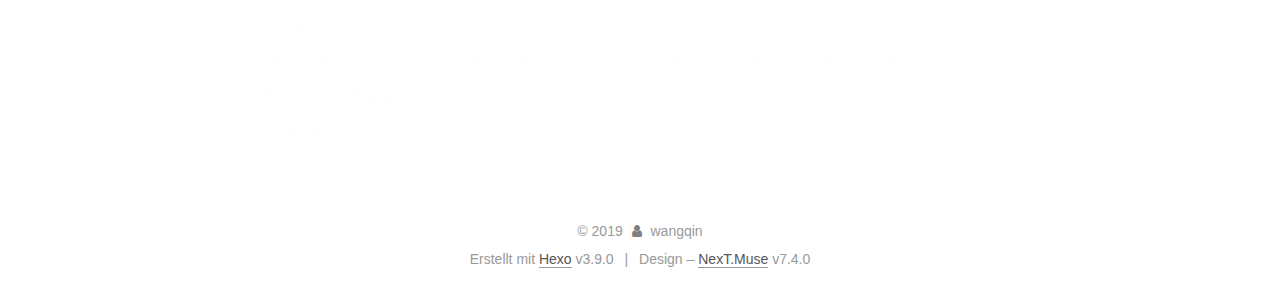
==== commit 503db5e5: "Site updated: 2019-10-16 12:49:20" ====
--- a/index.html
+++ b/index.html
@@ -47,9 +47,9 @@
     path: '',
     motion: {"enable":true,"async":false,"transition":{"post_block":"fadeIn","post_header":"slideDownIn","post_body":"slideDownIn","coll_header":"slideLeftIn","sidebar":"slideUpIn"}},
     translation: {
-      copy_button: 'Copiar',
-      copy_success: 'Copiado',
-      copy_failure: 'Copiar falló'
+      copy_button: 'Kopieren',
+      copy_success: 'Kopiert',
+      copy_failure: 'Kopieren fehlgeschlagen'
     },
     sidebarPadding: 40
   };
@@ -133,7 +133,7 @@
   </div>
 
   <div class="site-nav-toggle">
-    <button aria-label="Cambiar a barra de navegación">
+    <button aria-label="Navigationsleiste an/ausschalten">
       <span class="btn-bar"></span>
       <span class="btn-bar"></span>
       <span class="btn-bar"></span>
@@ -153,7 +153,7 @@
       
     
 
-    <a href="/" rel="section"><i class="fa fa-fw fa-home"></i>Inicio</a>
+    <a href="/" rel="section"><i class="fa fa-fw fa-home"></i>Startseite</a>
 
   </li>
       
@@ -164,7 +164,7 @@
       
     
 
-    <a href="/archives/" rel="section"><i class="fa fa-fw fa-archive"></i>Archivo</a>
+    <a href="/archives/" rel="section"><i class="fa fa-fw fa-archive"></i>Archiv</a>
 
   </li>
   </ul>
@@ -216,13 +216,13 @@
               <span class="post-meta-item-icon">
                 <i class="fa fa-calendar-o"></i>
               </span>
-              <span class="post-meta-item-text">Publicado el</span>
+              <span class="post-meta-item-text">Veröffentlicht am</span>
 
               
                 
               
 
-              <time title="Creado por: 2019-10-16 08:35:37 / Modificado por: 12:38:01" itemprop="dateCreated datePublished" datetime="2019-10-16T08:35:37+08:00">2019-10-16</time>
+              <time title="Erstellt: 2019-10-16 12:45:57 / Geändert am: 12:48:48" itemprop="dateCreated datePublished" datetime="2019-10-16T12:45:57+08:00">2019-10-16</time>
             </span>
           
             
@@ -285,10 +285,10 @@
 
       <ul class="sidebar-nav motion-element">
         <li class="sidebar-nav-toc">
-          Tabla de contenidos
+          Inhaltsverzeichnis
         </li>
         <li class="sidebar-nav-overview">
-          Inicio
+          Übersicht
         </li>
       </ul>
 
@@ -309,7 +309,7 @@
           <a href="/archives/">
         
           <span class="site-state-item-count">1</span>
-          <span class="site-state-item-name">entradas</span>
+          <span class="site-state-item-name">Artikel</span>
         </a>
       </div>
     
@@ -336,9 +336,9 @@
   </span>
   <span class="author" itemprop="copyrightHolder">wangqin</span>
 </div>
-  <div class="powered-by">Creado mediante <a href="https://hexo.io" class="theme-link" rel="noopener" target="_blank">Hexo</a> v3.9.0</div>
+  <div class="powered-by">Erstellt mit  <a href="https://hexo.io" class="theme-link" rel="noopener" target="_blank">Hexo</a> v3.9.0</div>
   <span class="post-meta-divider">|</span>
-  <div class="theme-info">Tema – <a href="https://theme-next.org" class="theme-link" rel="noopener" target="_blank">NexT.Muse</a> v7.4.0</div>
+  <div class="theme-info">Design – <a href="https://theme-next.org" class="theme-link" rel="noopener" target="_blank">NexT.Muse</a> v7.4.0</div>
 
         
 
--- a/css/main.css
+++ b/css/main.css
@@ -1101,7 +1101,7 @@
 }
 .links-of-author a::before,
 .links-of-author span.exturl::before {
-  background: #6e4eff;
+  background: #6fbbff;
   border-radius: 50%;
   content: ' ';
   display: inline-block;
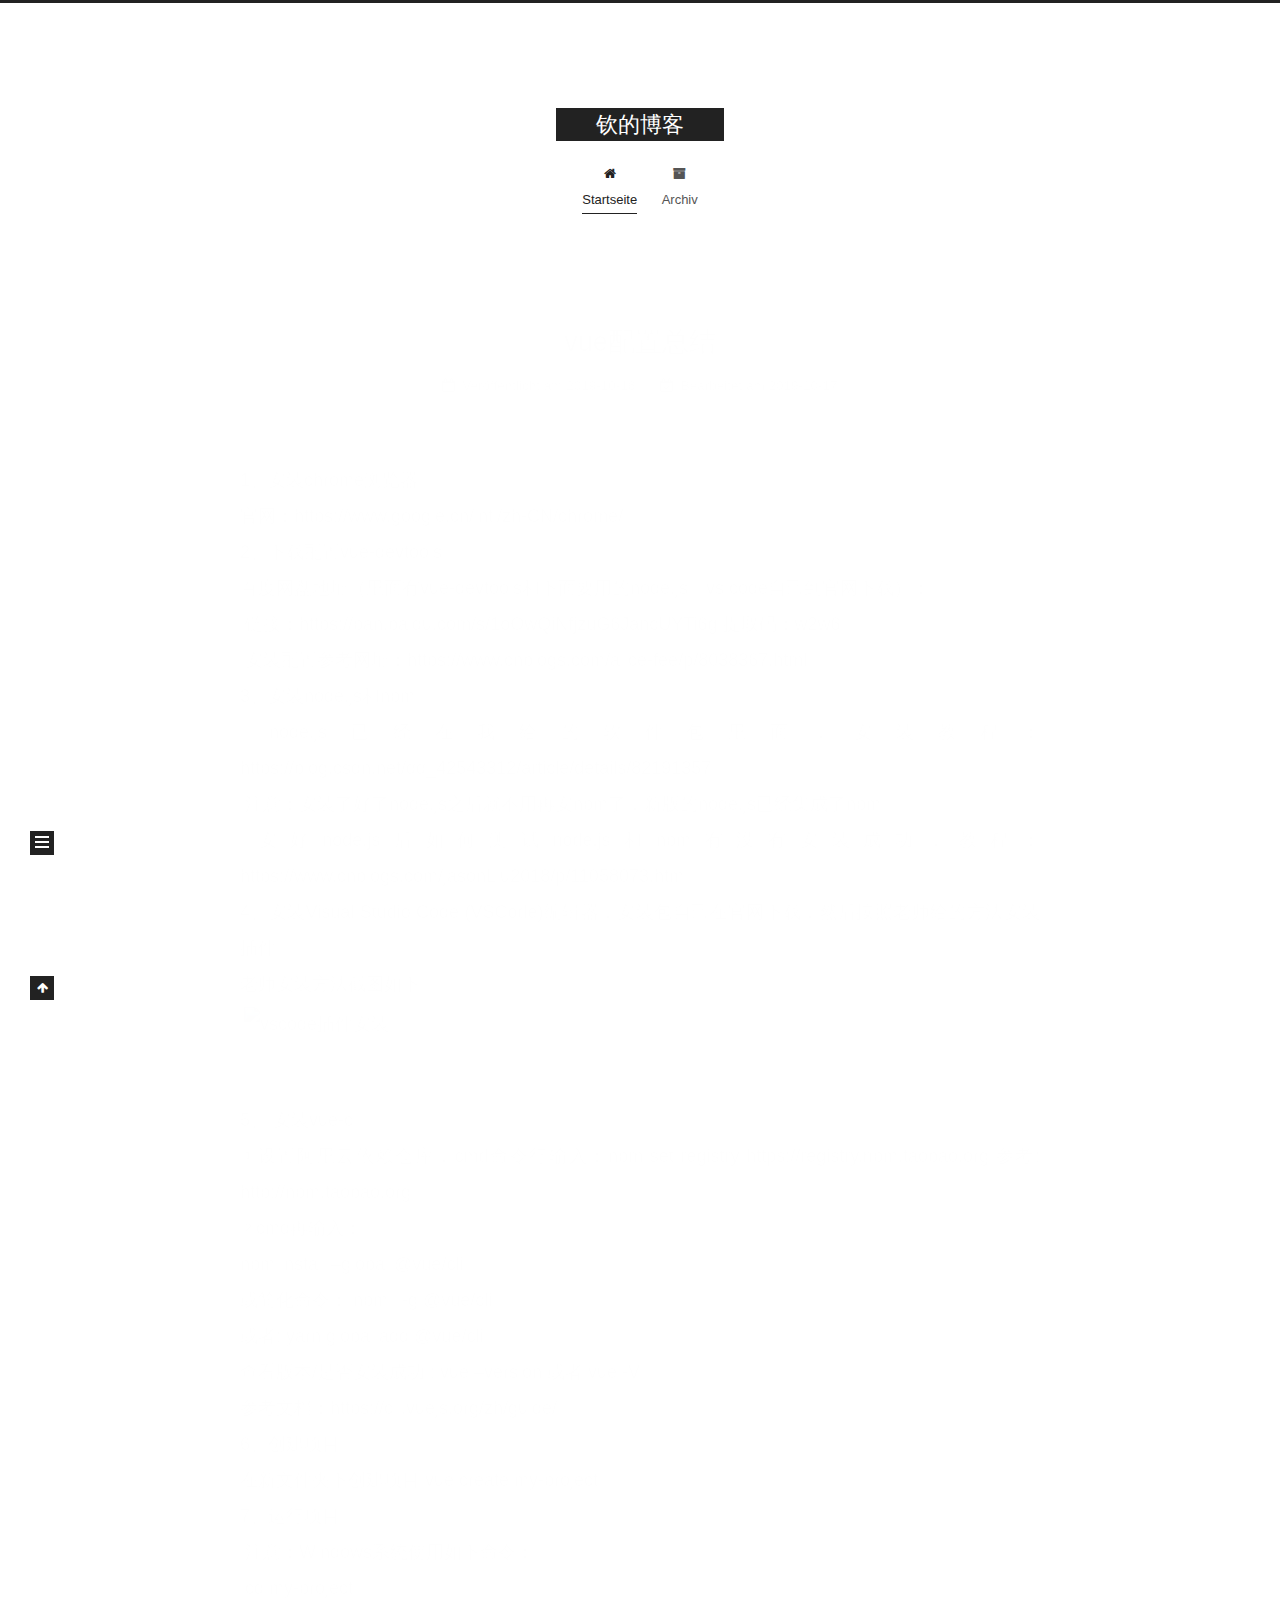
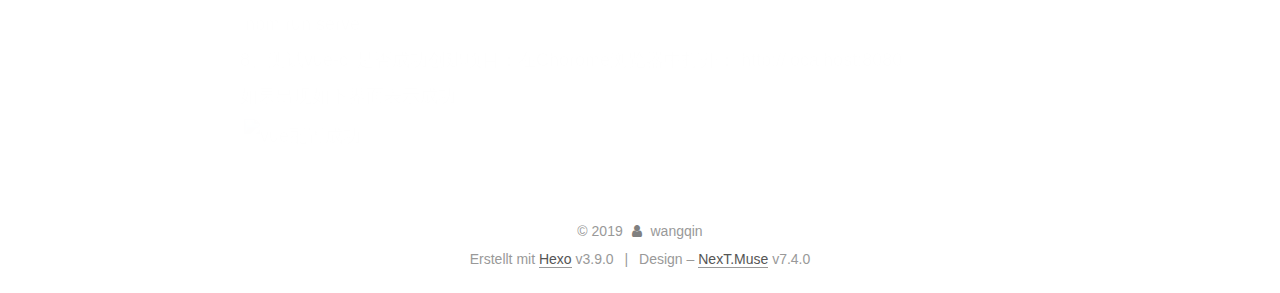
==== commit 46b31917: "Site updated: 2019-10-17 16:35:44" ====
--- a/index.html
+++ b/index.html
@@ -222,11 +222,19 @@
                 
               
 
-              <time title="Erstellt: 2019-10-16 12:45:57 / Geändert am: 12:48:48" itemprop="dateCreated datePublished" datetime="2019-10-16T12:45:57+08:00">2019-10-16</time>
+              <time title="Erstellt: 2019-10-16 12:45:57" itemprop="dateCreated datePublished" datetime="2019-10-16T12:45:57+08:00">2019-10-16</time>
             </span>
           
             
 
+            
+              <span class="post-meta-item">
+                <span class="post-meta-item-icon">
+                  <i class="fa fa-calendar-check-o"></i>
+                </span>
+                <span class="post-meta-item-text">Bearbeitet am</span>
+                <time title="Geändert am: 2019-10-17 16:33:54" itemprop="dateModified" datetime="2019-10-17T16:33:54+08:00">2019-10-17</time>
+              </span>
             
           
 
--- a/css/main.css
+++ b/css/main.css
@@ -1101,7 +1101,7 @@
 }
 .links-of-author a::before,
 .links-of-author span.exturl::before {
-  background: #6fbbff;
+  background: #ffc3ff;
   border-radius: 50%;
   content: ' ';
   display: inline-block;
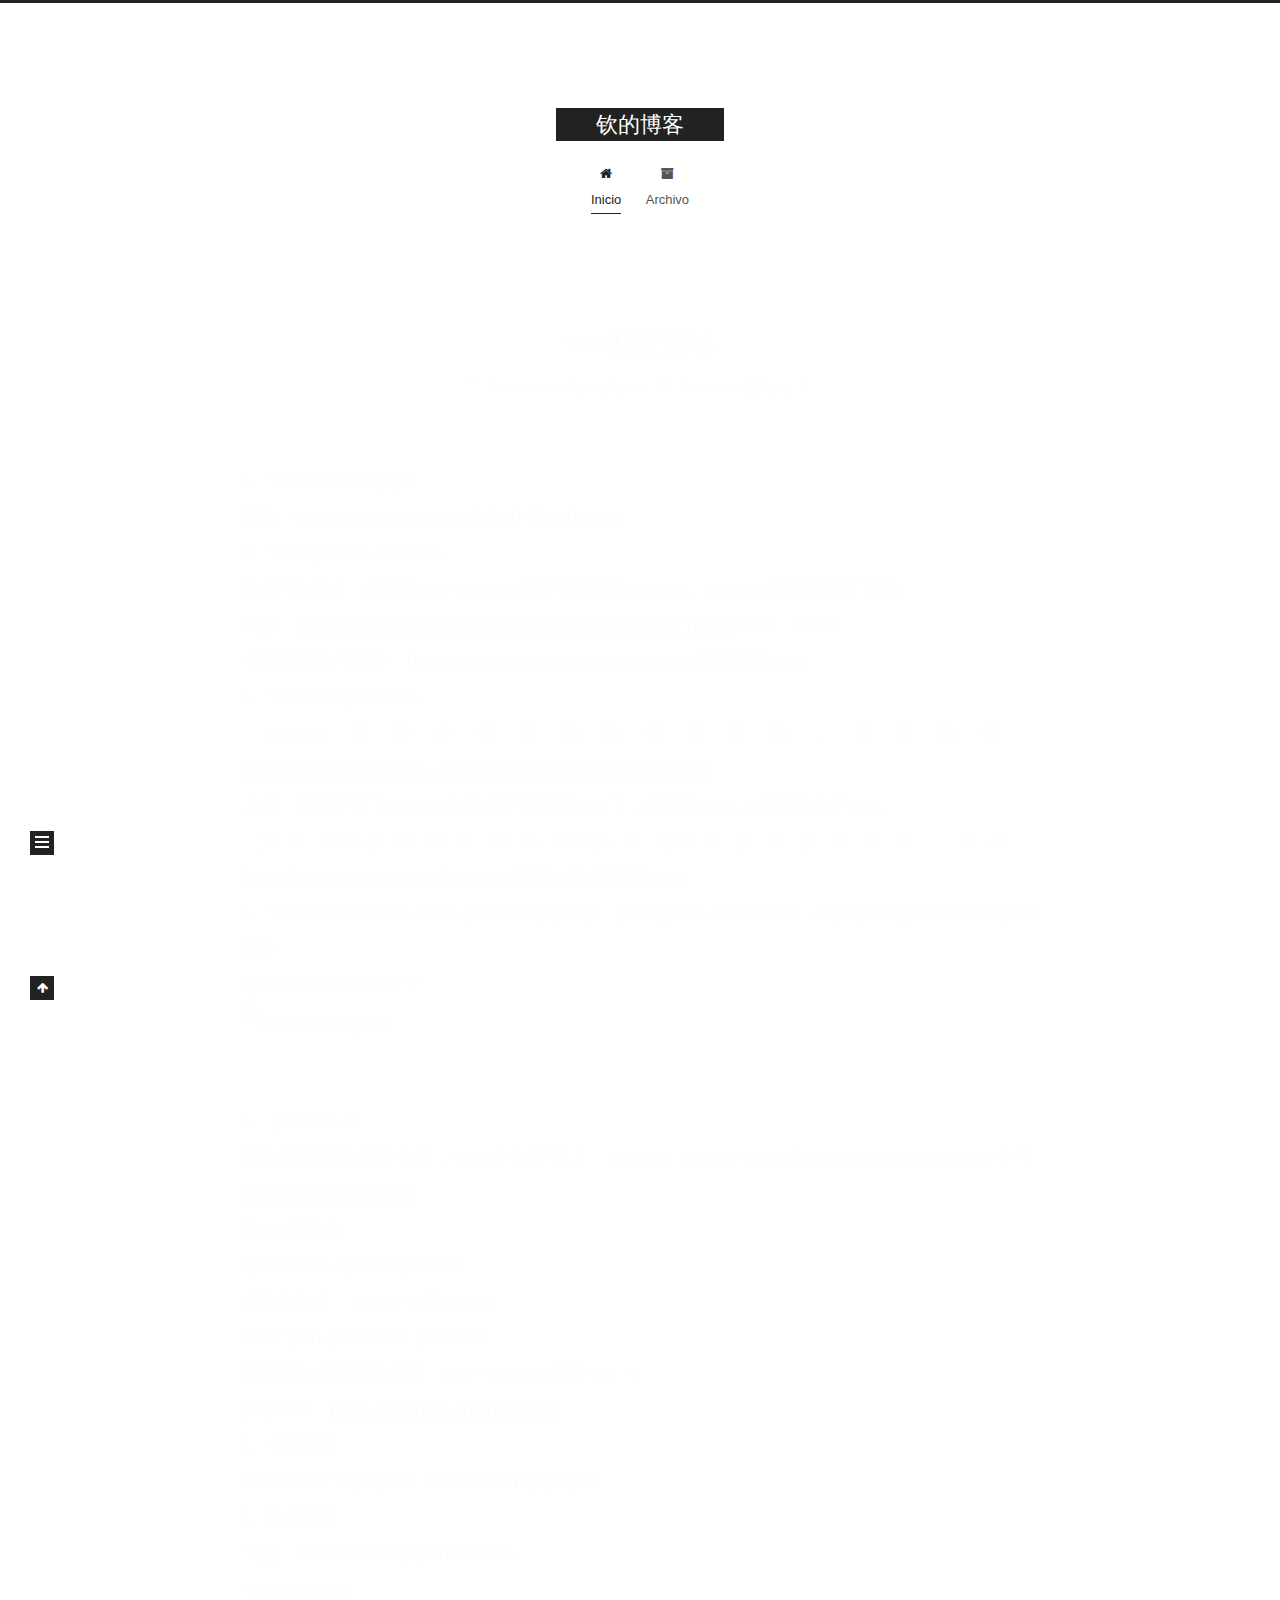
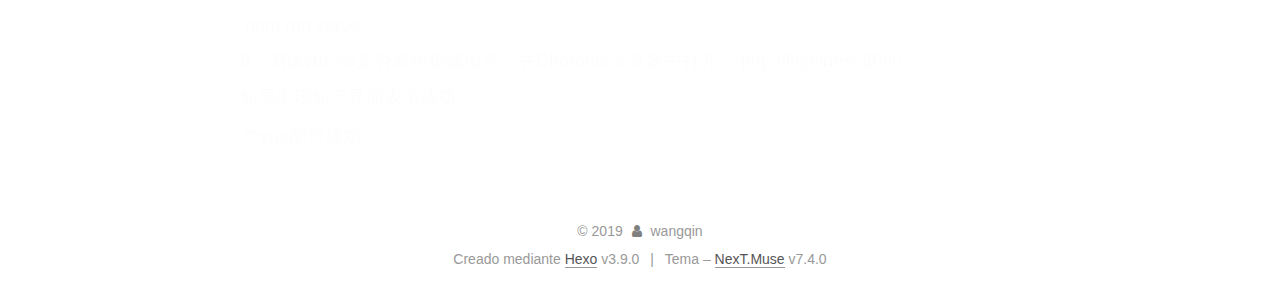
==== commit 4bd4fa79: "Site updated: 2019-10-17 16:53:33" ====
--- a/index.html
+++ b/index.html
@@ -47,9 +47,9 @@
     path: '',
     motion: {"enable":true,"async":false,"transition":{"post_block":"fadeIn","post_header":"slideDownIn","post_body":"slideDownIn","coll_header":"slideLeftIn","sidebar":"slideUpIn"}},
     translation: {
-      copy_button: 'Kopieren',
-      copy_success: 'Kopiert',
-      copy_failure: 'Kopieren fehlgeschlagen'
+      copy_button: 'Copiar',
+      copy_success: 'Copiado',
+      copy_failure: 'Copiar falló'
     },
     sidebarPadding: 40
   };
@@ -133,7 +133,7 @@
   </div>
 
   <div class="site-nav-toggle">
-    <button aria-label="Navigationsleiste an/ausschalten">
+    <button aria-label="Cambiar a barra de navegación">
       <span class="btn-bar"></span>
       <span class="btn-bar"></span>
       <span class="btn-bar"></span>
@@ -153,7 +153,7 @@
       
     
 
-    <a href="/" rel="section"><i class="fa fa-fw fa-home"></i>Startseite</a>
+    <a href="/" rel="section"><i class="fa fa-fw fa-home"></i>Inicio</a>
 
   </li>
       
@@ -164,7 +164,7 @@
       
     
 
-    <a href="/archives/" rel="section"><i class="fa fa-fw fa-archive"></i>Archiv</a>
+    <a href="/archives/" rel="section"><i class="fa fa-fw fa-archive"></i>Archivo</a>
 
   </li>
   </ul>
@@ -216,13 +216,13 @@
               <span class="post-meta-item-icon">
                 <i class="fa fa-calendar-o"></i>
               </span>
-              <span class="post-meta-item-text">Veröffentlicht am</span>
+              <span class="post-meta-item-text">Publicado el</span>
 
               
                 
               
 
-              <time title="Erstellt: 2019-10-16 12:45:57" itemprop="dateCreated datePublished" datetime="2019-10-16T12:45:57+08:00">2019-10-16</time>
+              <time title="Creado por: 2019-10-16 12:45:57" itemprop="dateCreated datePublished" datetime="2019-10-16T12:45:57+08:00">2019-10-16</time>
             </span>
           
             
@@ -232,8 +232,8 @@
                 <span class="post-meta-item-icon">
                   <i class="fa fa-calendar-check-o"></i>
                 </span>
-                <span class="post-meta-item-text">Bearbeitet am</span>
-                <time title="Geändert am: 2019-10-17 16:33:54" itemprop="dateModified" datetime="2019-10-17T16:33:54+08:00">2019-10-17</time>
+                <span class="post-meta-item-text">Editado el</span>
+                <time title="Modificado por: 2019-10-17 16:52:23" itemprop="dateModified" datetime="2019-10-17T16:52:23+08:00">2019-10-17</time>
               </span>
             
           
@@ -293,10 +293,10 @@
 
       <ul class="sidebar-nav motion-element">
         <li class="sidebar-nav-toc">
-          Inhaltsverzeichnis
+          Tabla de contenidos
         </li>
         <li class="sidebar-nav-overview">
-          Übersicht
+          Inicio
         </li>
       </ul>
 
@@ -317,7 +317,7 @@
           <a href="/archives/">
         
           <span class="site-state-item-count">1</span>
-          <span class="site-state-item-name">Artikel</span>
+          <span class="site-state-item-name">entradas</span>
         </a>
       </div>
     
@@ -344,9 +344,9 @@
   </span>
   <span class="author" itemprop="copyrightHolder">wangqin</span>
 </div>
-  <div class="powered-by">Erstellt mit  <a href="https://hexo.io" class="theme-link" rel="noopener" target="_blank">Hexo</a> v3.9.0</div>
+  <div class="powered-by">Creado mediante <a href="https://hexo.io" class="theme-link" rel="noopener" target="_blank">Hexo</a> v3.9.0</div>
   <span class="post-meta-divider">|</span>
-  <div class="theme-info">Design – <a href="https://theme-next.org" class="theme-link" rel="noopener" target="_blank">NexT.Muse</a> v7.4.0</div>
+  <div class="theme-info">Tema – <a href="https://theme-next.org" class="theme-link" rel="noopener" target="_blank">NexT.Muse</a> v7.4.0</div>
 
         
 
--- a/css/main.css
+++ b/css/main.css
@@ -1101,7 +1101,7 @@
 }
 .links-of-author a::before,
 .links-of-author span.exturl::before {
-  background: #ffc3ff;
+  background: #6e2824;
   border-radius: 50%;
   content: ' ';
   display: inline-block;
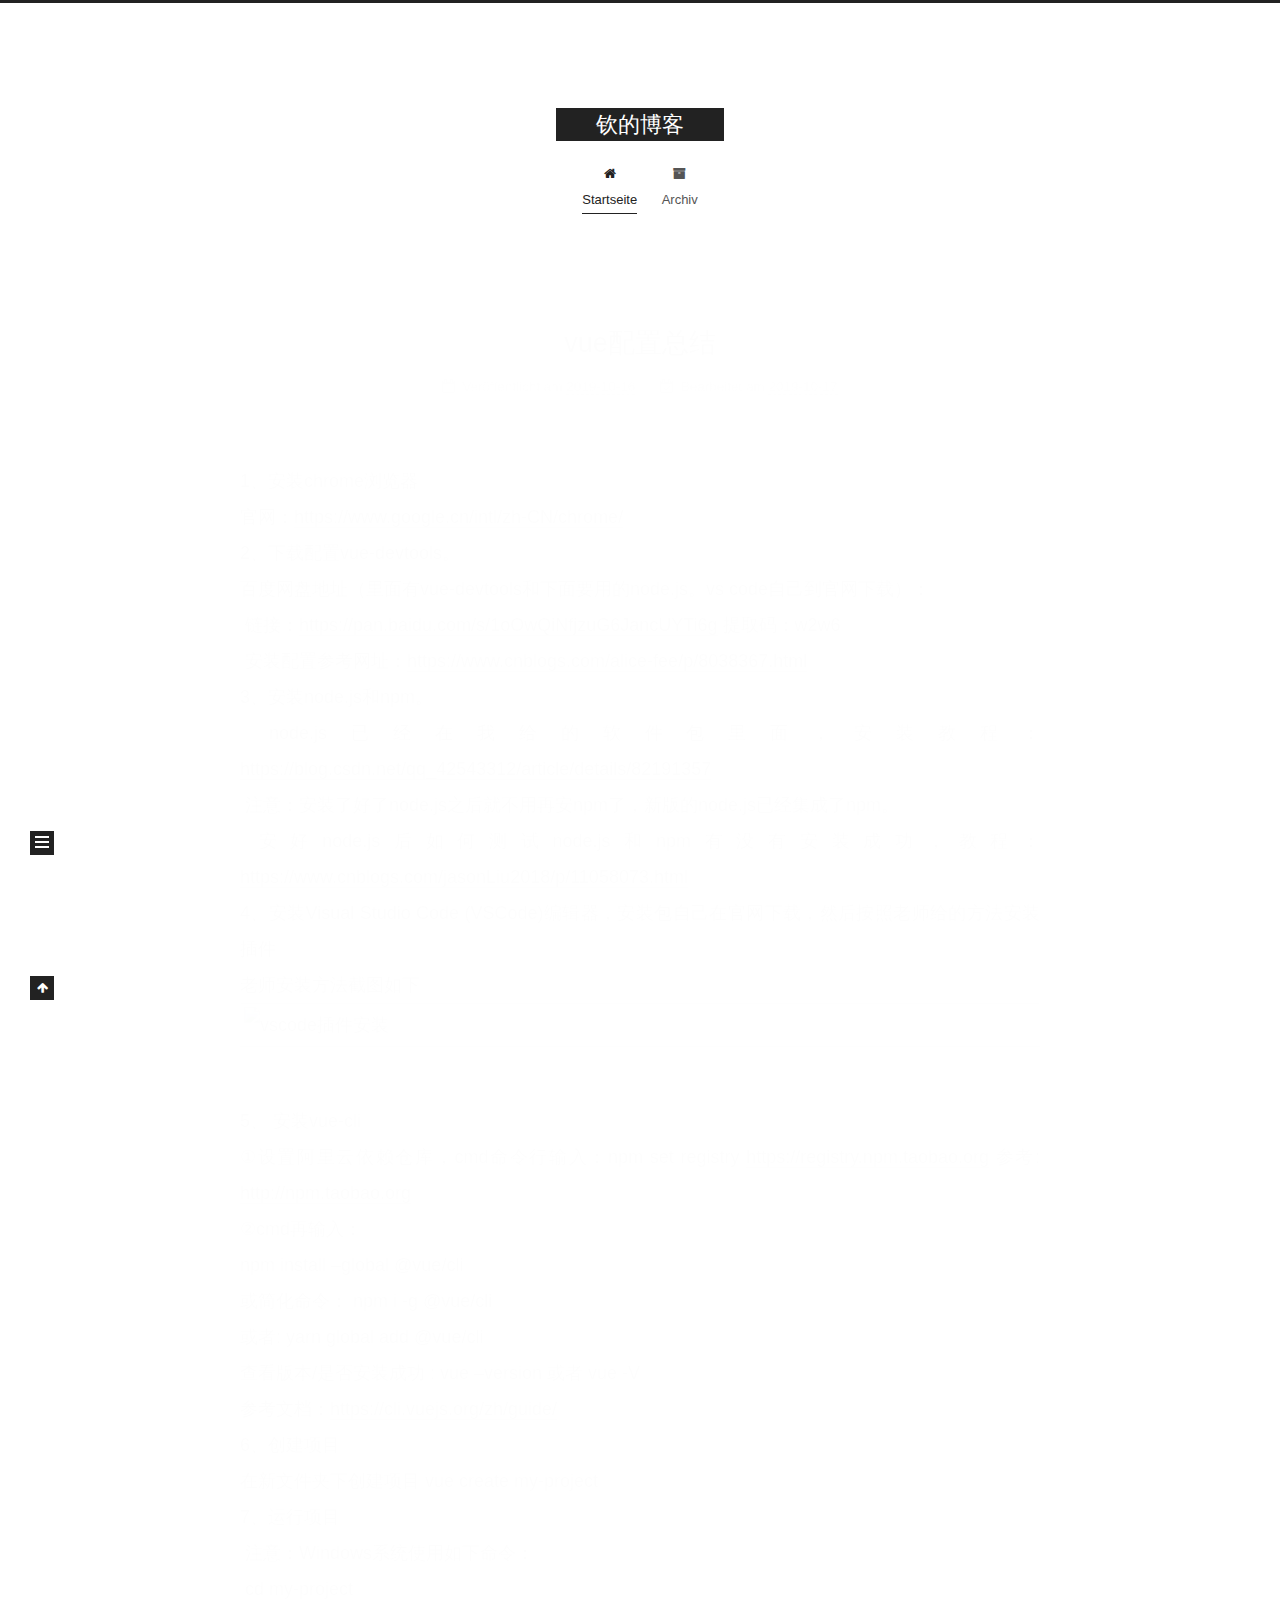
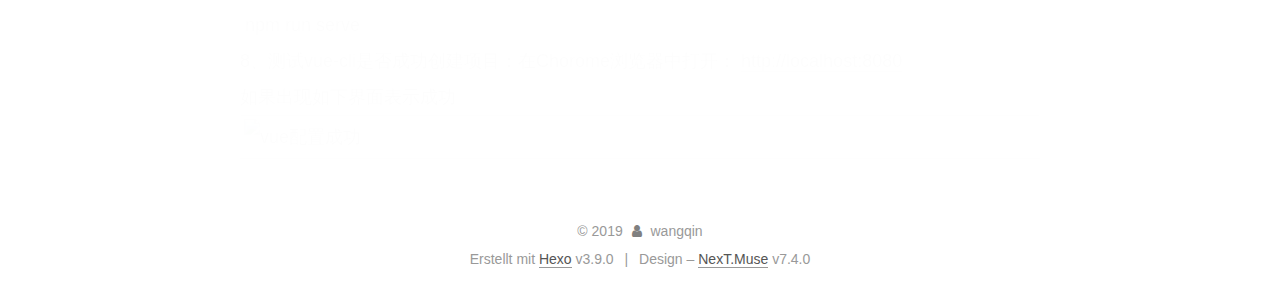
==== commit 705ad763: "Site updated: 2019-10-17 17:05:26" ====
--- a/index.html
+++ b/index.html
@@ -47,9 +47,9 @@
     path: '',
     motion: {"enable":true,"async":false,"transition":{"post_block":"fadeIn","post_header":"slideDownIn","post_body":"slideDownIn","coll_header":"slideLeftIn","sidebar":"slideUpIn"}},
     translation: {
-      copy_button: 'Copiar',
-      copy_success: 'Copiado',
-      copy_failure: 'Copiar falló'
+      copy_button: 'Kopieren',
+      copy_success: 'Kopiert',
+      copy_failure: 'Kopieren fehlgeschlagen'
     },
     sidebarPadding: 40
   };
@@ -133,7 +133,7 @@
   </div>
 
   <div class="site-nav-toggle">
-    <button aria-label="Cambiar a barra de navegación">
+    <button aria-label="Navigationsleiste an/ausschalten">
       <span class="btn-bar"></span>
       <span class="btn-bar"></span>
       <span class="btn-bar"></span>
@@ -153,7 +153,7 @@
       
     
 
-    <a href="/" rel="section"><i class="fa fa-fw fa-home"></i>Inicio</a>
+    <a href="/" rel="section"><i class="fa fa-fw fa-home"></i>Startseite</a>
 
   </li>
       
@@ -164,7 +164,7 @@
       
     
 
-    <a href="/archives/" rel="section"><i class="fa fa-fw fa-archive"></i>Archivo</a>
+    <a href="/archives/" rel="section"><i class="fa fa-fw fa-archive"></i>Archiv</a>
 
   </li>
   </ul>
@@ -216,13 +216,13 @@
               <span class="post-meta-item-icon">
                 <i class="fa fa-calendar-o"></i>
               </span>
-              <span class="post-meta-item-text">Publicado el</span>
+              <span class="post-meta-item-text">Veröffentlicht am</span>
 
               
                 
               
 
-              <time title="Creado por: 2019-10-16 12:45:57" itemprop="dateCreated datePublished" datetime="2019-10-16T12:45:57+08:00">2019-10-16</time>
+              <time title="Erstellt: 2019-10-16 12:45:57" itemprop="dateCreated datePublished" datetime="2019-10-16T12:45:57+08:00">2019-10-16</time>
             </span>
           
             
@@ -232,8 +232,8 @@
                 <span class="post-meta-item-icon">
                   <i class="fa fa-calendar-check-o"></i>
                 </span>
-                <span class="post-meta-item-text">Editado el</span>
-                <time title="Modificado por: 2019-10-17 16:52:23" itemprop="dateModified" datetime="2019-10-17T16:52:23+08:00">2019-10-17</time>
+                <span class="post-meta-item-text">Bearbeitet am</span>
+                <time title="Geändert am: 2019-10-17 17:04:55" itemprop="dateModified" datetime="2019-10-17T17:04:55+08:00">2019-10-17</time>
               </span>
             
           
@@ -293,10 +293,10 @@
 
       <ul class="sidebar-nav motion-element">
         <li class="sidebar-nav-toc">
-          Tabla de contenidos
+          Inhaltsverzeichnis
         </li>
         <li class="sidebar-nav-overview">
-          Inicio
+          Übersicht
         </li>
       </ul>
 
@@ -317,7 +317,7 @@
           <a href="/archives/">
         
           <span class="site-state-item-count">1</span>
-          <span class="site-state-item-name">entradas</span>
+          <span class="site-state-item-name">Artikel</span>
         </a>
       </div>
     
@@ -344,9 +344,9 @@
   </span>
   <span class="author" itemprop="copyrightHolder">wangqin</span>
 </div>
-  <div class="powered-by">Creado mediante <a href="https://hexo.io" class="theme-link" rel="noopener" target="_blank">Hexo</a> v3.9.0</div>
+  <div class="powered-by">Erstellt mit  <a href="https://hexo.io" class="theme-link" rel="noopener" target="_blank">Hexo</a> v3.9.0</div>
   <span class="post-meta-divider">|</span>
-  <div class="theme-info">Tema – <a href="https://theme-next.org" class="theme-link" rel="noopener" target="_blank">NexT.Muse</a> v7.4.0</div>
+  <div class="theme-info">Design – <a href="https://theme-next.org" class="theme-link" rel="noopener" target="_blank">NexT.Muse</a> v7.4.0</div>
 
         
 
--- a/css/main.css
+++ b/css/main.css
@@ -1101,7 +1101,7 @@
 }
 .links-of-author a::before,
 .links-of-author span.exturl::before {
-  background: #6e2824;
+  background: #985887;
   border-radius: 50%;
   content: ' ';
   display: inline-block;
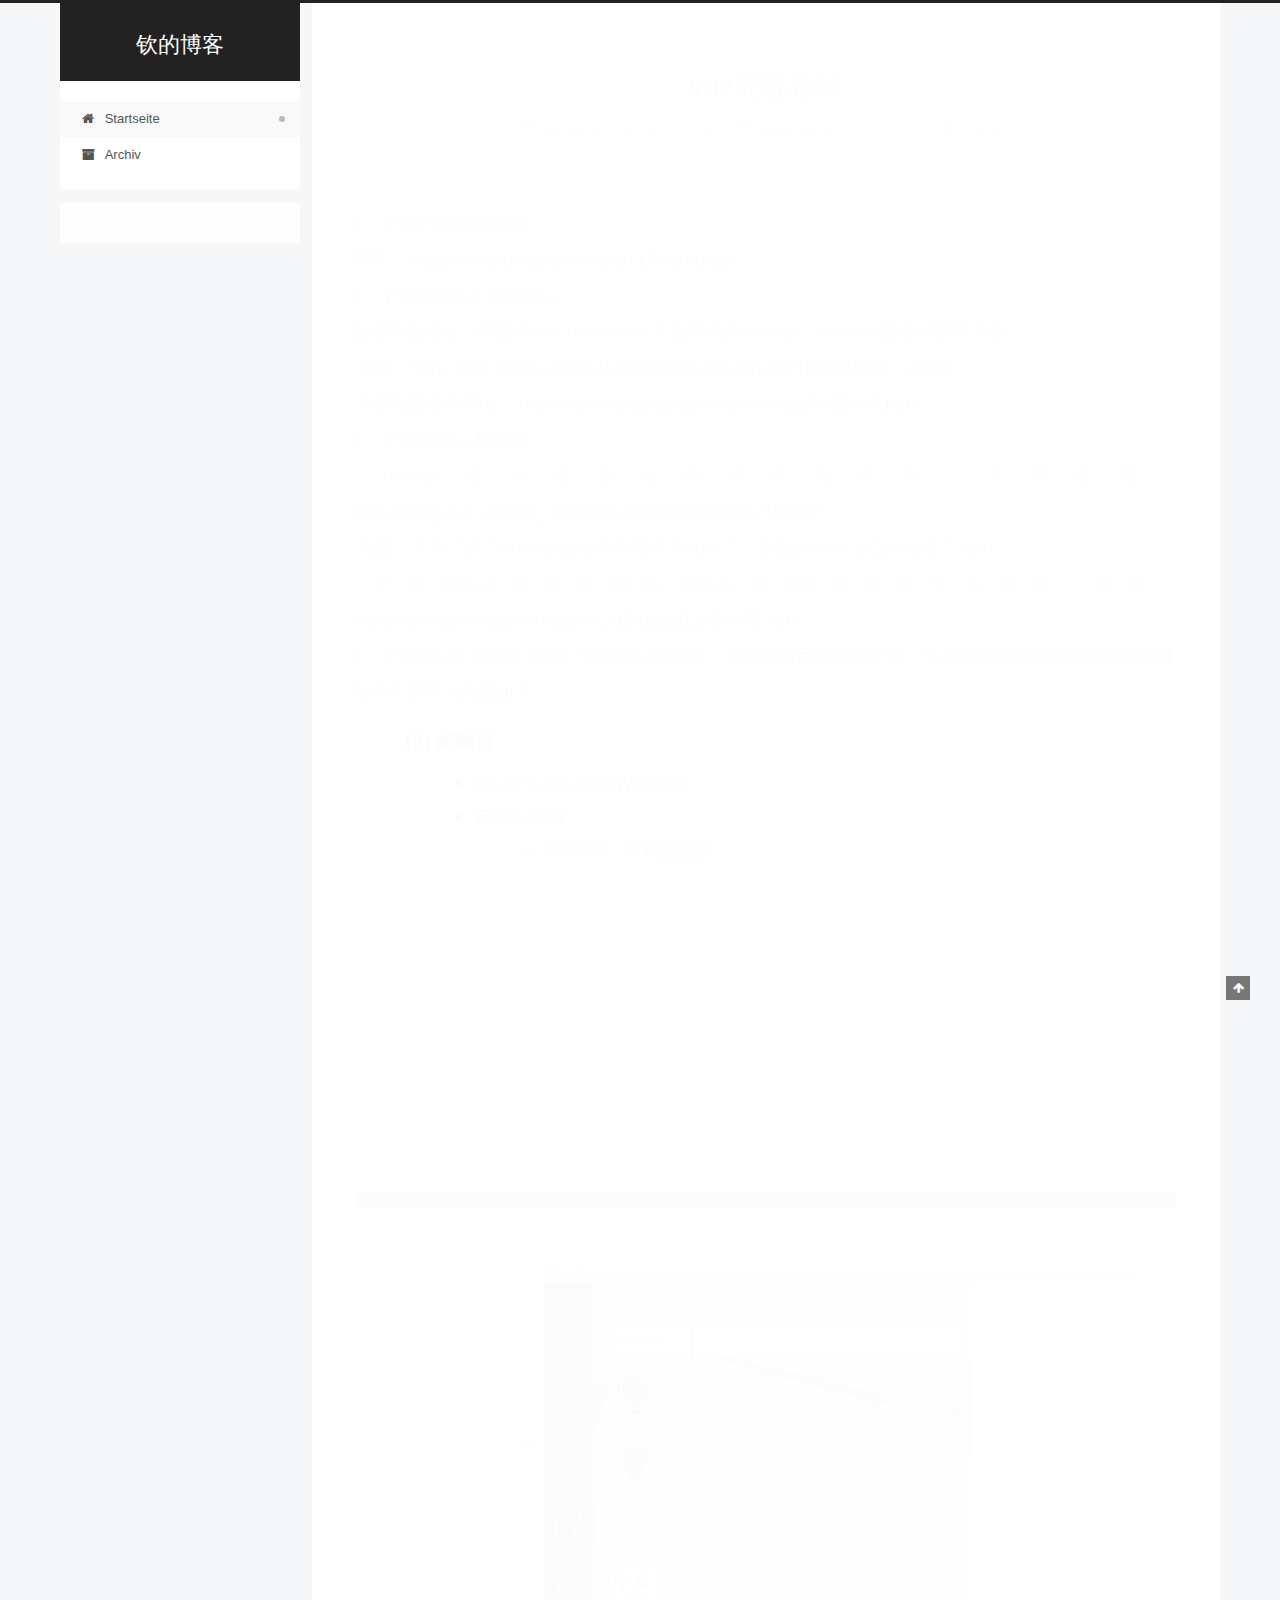
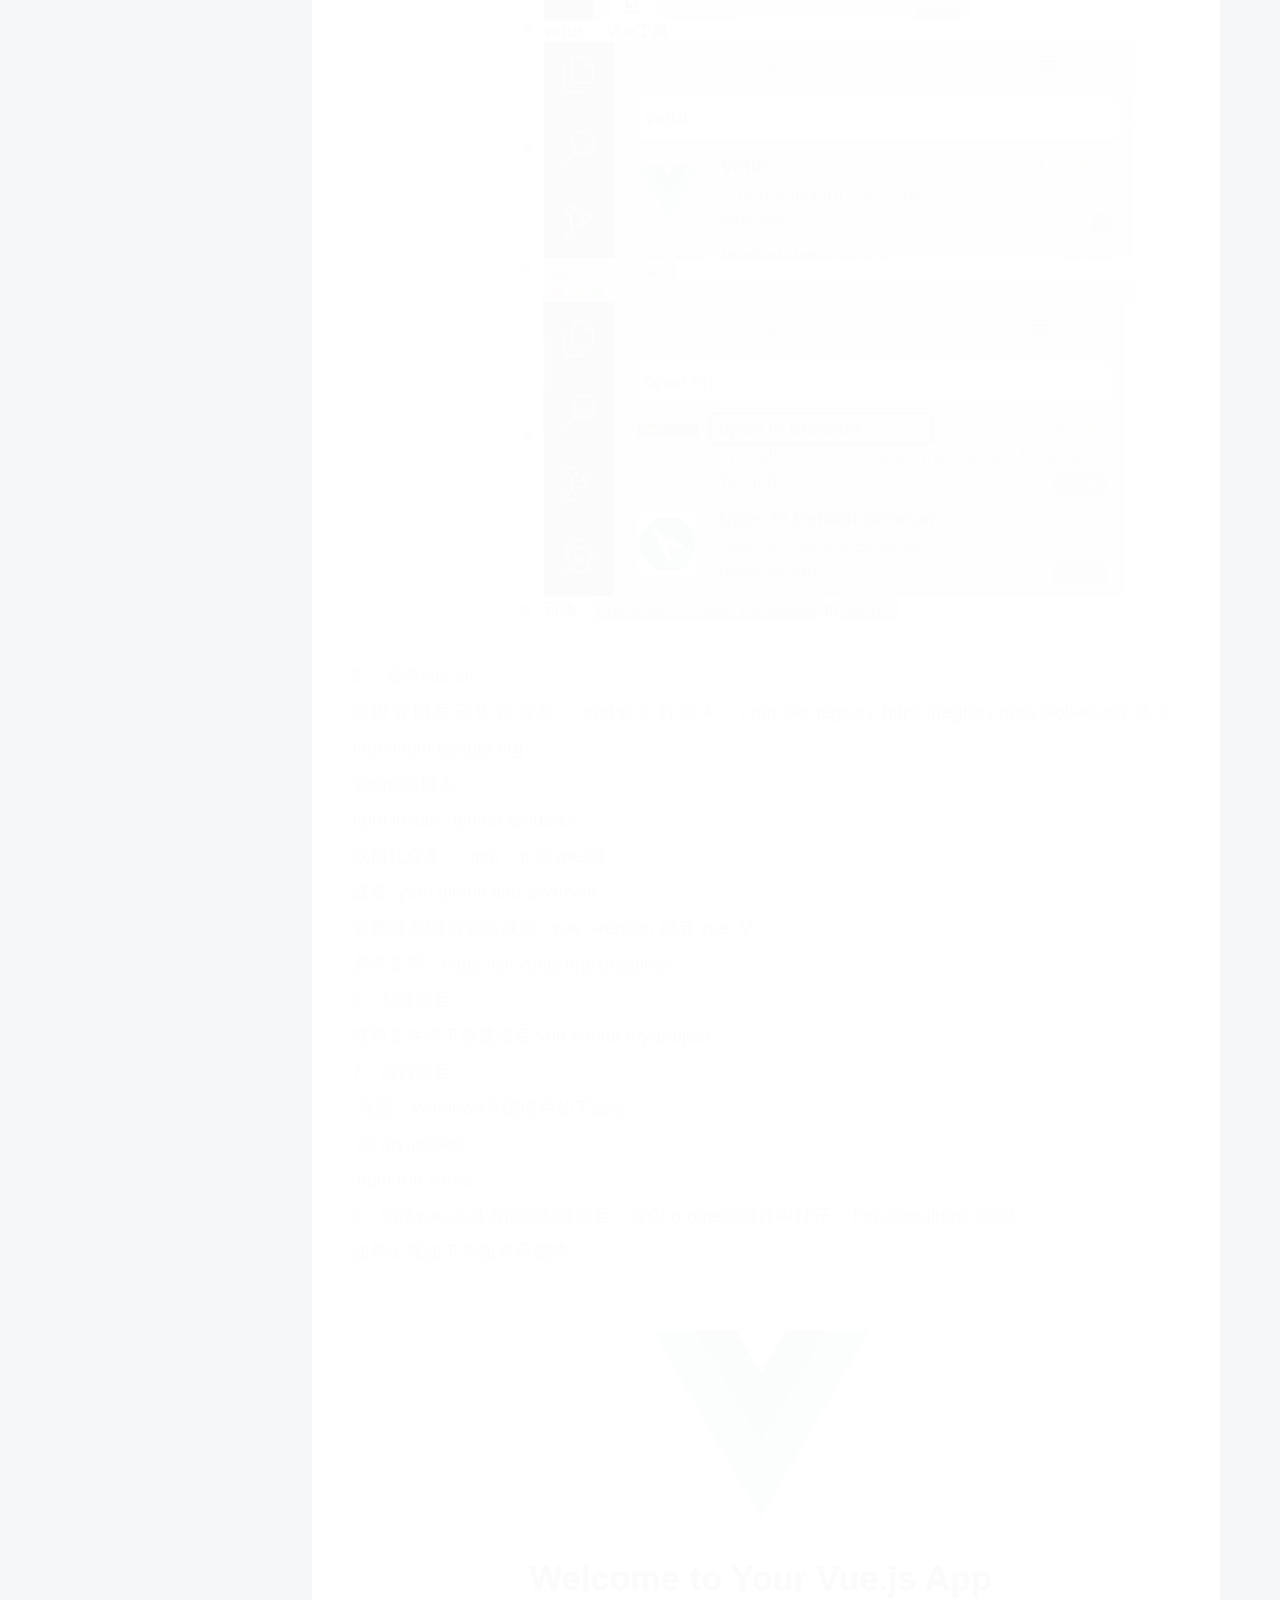
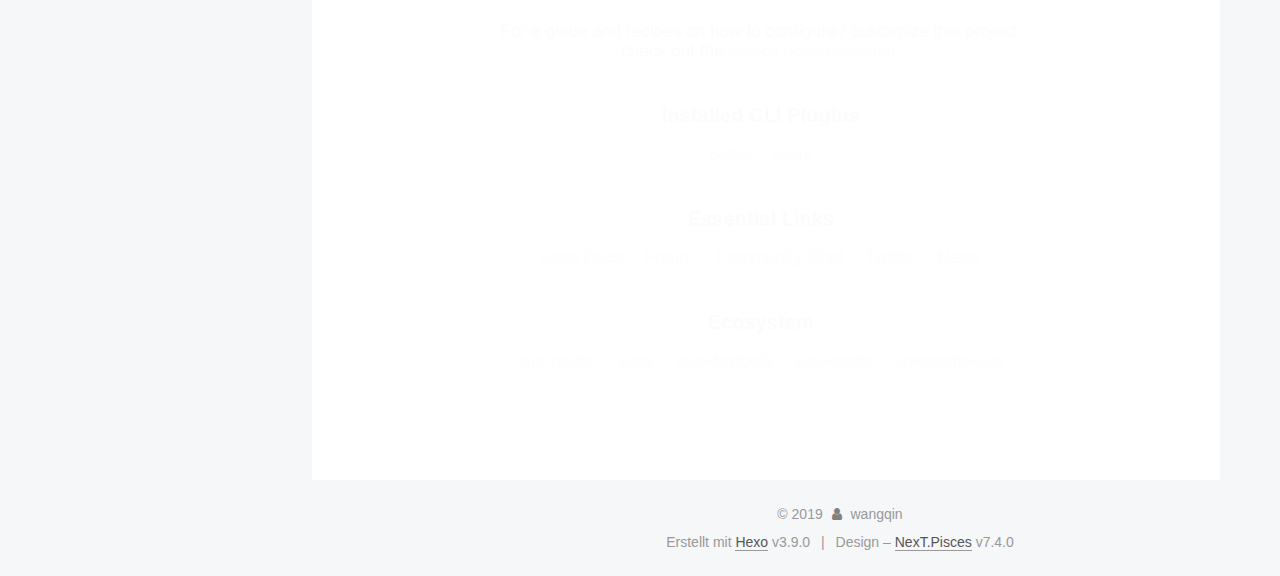
==== commit f1f5f1fe: "Site updated: 2019-10-17 18:14:52" ====
--- a/index.html
+++ b/index.html
@@ -25,7 +25,7 @@
   var NexT = window.NexT || {};
   var CONFIG = {
     root: '/',
-    scheme: 'Muse',
+    scheme: 'Pisces',
     version: '7.4.0',
     exturl: false,
     sidebar: {"position":"left","display":"post","offset":12,"onmobile":false},
@@ -169,8 +169,6 @@
   </li>
   </ul>
 
-    
-
 </nav>
 </div>
     </header>
@@ -185,6 +183,8 @@
     <main id="main" class="main">
       <div class="main-inner">
         <div class="content-wrap">
+            
+
           <div id="content" class="content">
             
   <div id="posts" class="posts-expand">
@@ -233,11 +233,19 @@
                   <i class="fa fa-calendar-check-o"></i>
                 </span>
                 <span class="post-meta-item-text">Bearbeitet am</span>
-                <time title="Geändert am: 2019-10-17 17:04:55" itemprop="dateModified" datetime="2019-10-17T17:04:55+08:00">2019-10-17</time>
+                <time title="Geändert am: 2019-10-17 17:32:48" itemprop="dateModified" datetime="2019-10-17T17:32:48+08:00">2019-10-17</time>
               </span>
             
           
 
+          
+            <span id="/2019/10/16/vue配置总结/" class="post-meta-item leancloud_visitors" data-flag-title="vue配置总结" title="Aufrufe">
+              <span class="post-meta-item-icon">
+                <i class="fa fa-eye"></i>
+              </span>
+              <span class="post-meta-item-text">Aufrufe: </span>
+              <span class="leancloud-visitors-count"></span>
+            </span>
           
 
         </div>
@@ -249,8 +257,10 @@
     <div class="post-body" itemprop="articleBody">
 
       
-          <p>1、安装chrome浏览器<br>    官网：<a href="https://www.google.cn/intl/zh-CN/chrome/" target="_blank" rel="noopener">https://www.google.cn/intl/zh-CN/chrome/</a><br>2、下载配置vue-devtools。<br>    百度网盘地址（里面有vue-devtools和下面要用的node.js。vs code自己到官网下载）：<br>​    链接：<a href="https://pan.baidu.com/s/1oOwQiNfjzuG6JancUYTi6g" target="_blank" rel="noopener">https://pan.baidu.com/s/1oOwQiNfjzuG6JancUYTi6g</a> 提取码：w2w6<br>​    安装配置参考网址：<a href="https://www.cnblogs.com/alice-fee/p/8038367.html" target="_blank" rel="noopener">https://www.cnblogs.com/alice-fee/p/8038367.html</a><br>3、安装node.js和npm。<br>​    node.js已经在我给的软件包里面，安装教程：<a href="https://blog.csdn.net/qq_42543312/article/details/82191357" target="_blank" rel="noopener">https://blog.csdn.net/qq_42543312/article/details/82191357</a><br>​    注意：安装了好了node.js之后就不用再安npm了，新版的node.js已经集成了npm。<br>​    安好node.js后如何测试node.js和npm有没有安装成功，教程：<a href="https://www.cnblogs.com/jasonLiu2018/p/11058073.html" target="_blank" rel="noopener">https://www.cnblogs.com/jasonLiu2018/p/11058073.html</a><br>4、安装Visual Studio Code (VSCode)编辑器，安装包自己在官网下载，然后按照老师给的方法安装插件<br> 老师安装方法截图如下<br><img src="/.io//vscode%E6%8F%92%E4%BB%B6%E5%AE%89%E8%A3%85.png" alt="vscode插件安装"><br>5、 安装vue-cli<br>①设置阿⾥云依赖仓库，cmd命令行输入：npm set registry <a href="https://registry.npm.taobao.org" target="_blank" rel="noopener">https://registry.npm.taobao.org</a>  参考: <a href="http://npm.taobao.org" target="_blank" rel="noopener">http://npm.taobao.org</a><br>②cmd再输入：<br>npm install –global @vue/cli<br>或简化命令： npm i -g @vue/cli<br>或者: yarn global add @vue/cli<br>查看版本/是否安装成功 : vue –version 或者 vue -V<br>参考⽂档：<a href="https://cli.vuejs.org/zh/guide/" target="_blank" rel="noopener">https://cli.vuejs.org/zh/guide/</a><br>6、创建项⽬<br>    在新⽂件夹下创建项⽬ vue create my-project<br>7、运⾏项⽬<br>​    注意：Windows系统使用如下命令：<br>​    cd my-project<br>​    npm run serve<br>8、测试vue-cli是否成功创建项目：在Chorome浏览器中打开： <a href="http://localhost:8080" target="_blank" rel="noopener">http://localhost:8080</a><br>如果出现如下界面表示成功<br><img src="/.io//vue.png" alt="vue配置成功"></p>
-
+          <p>1、安装chrome浏览器<br>    官网：<a href="https://www.google.cn/intl/zh-CN/chrome/" target="_blank" rel="noopener">https://www.google.cn/intl/zh-CN/chrome/</a><br>2、下载配置vue-devtools。<br>    百度网盘地址（里面有vue-devtools和下面要用的node.js。vs code自己到官网下载）：<br>​    链接：<a href="https://pan.baidu.com/s/1oOwQiNfjzuG6JancUYTi6g" target="_blank" rel="noopener">https://pan.baidu.com/s/1oOwQiNfjzuG6JancUYTi6g</a> 提取码：w2w6<br>​    安装配置参考网址：<a href="https://www.cnblogs.com/alice-fee/p/8038367.html" target="_blank" rel="noopener">https://www.cnblogs.com/alice-fee/p/8038367.html</a><br>3、安装node.js和npm。<br>​    node.js已经在我给的软件包里面，安装教程：<a href="https://blog.csdn.net/qq_42543312/article/details/82191357" target="_blank" rel="noopener">https://blog.csdn.net/qq_42543312/article/details/82191357</a><br>​    注意：安装了好了node.js之后就不用再安npm了，新版的node.js已经集成了npm。<br>​   安好node.js后如何测试node.js和npm有没有安装成功，教程：<a href="https://www.cnblogs.com/jasonLiu2018/p/11058073.html" target="_blank" rel="noopener">https://www.cnblogs.com/jasonLiu2018/p/11058073.html</a><br>4、安装Visual Studio Code (VSCode)编辑器，安装包自己在官网下载，然后按照老师给的方法安装插件<br> 老师安装方法截图如下</p>
+<img src="/2019/10/16/vue配置总结/vscode插件安装.png" title="vscode插件的安装">
+<p>5、 安装vue-cli<br>①设置阿⾥云依赖仓库，cmd命令行输入：npm set registry <a href="https://registry.npm.taobao.org" target="_blank" rel="noopener">https://registry.npm.taobao.org</a>  参考: <a href="http://npm.taobao.org" target="_blank" rel="noopener">http://npm.taobao.org</a><br>②cmd再输入：<br>npm install –global @vue/cli<br>或简化命令： npm i -g @vue/cli<br>或者: yarn global add @vue/cli<br>查看版本/是否安装成功 : vue –version 或者 vue -V<br>参考⽂档：<a href="https://cli.vuejs.org/zh/guide/" target="_blank" rel="noopener">https://cli.vuejs.org/zh/guide/</a><br>6、创建项⽬<br>    在新⽂件夹下创建项⽬ vue create my-project<br>7、运⾏项⽬<br>​    注意：Windows系统使用如下命令：<br>​    cd my-project<br>​    npm run serve<br>8、测试vue-cli是否成功创建项目：在Chorome浏览器中打开： <a href="http://localhost:8080" target="_blank" rel="noopener">http://localhost:8080</a><br>如果出现如下界面表示成功</p>
+<img src="/2019/10/16/vue配置总结/vue.png" title="vscode插件的安装">
         
       
     </div>
@@ -346,15 +356,109 @@
 </div>
   <div class="powered-by">Erstellt mit  <a href="https://hexo.io" class="theme-link" rel="noopener" target="_blank">Hexo</a> v3.9.0</div>
   <span class="post-meta-divider">|</span>
-  <div class="theme-info">Design – <a href="https://theme-next.org" class="theme-link" rel="noopener" target="_blank">NexT.Muse</a> v7.4.0</div>
-
-        
-
-
-
-
-
-
+  <div class="theme-info">Design – <a href="https://theme-next.org" class="theme-link" rel="noopener" target="_blank">NexT.Pisces</a> v7.4.0</div>
+
+        
+
+
+
+
+
+
+  
+  <script>
+  function leancloudSelector(url) {
+    return document.getElementById(url).querySelector('.leancloud-visitors-count');
+  }
+  if (CONFIG.page.isPost) {
+    function addCount(Counter) {
+      var visitors = document.querySelector('.leancloud_visitors');
+      var url = visitors.getAttribute('id').trim();
+      var title = visitors.getAttribute('data-flag-title').trim();
+
+      Counter('get', `/classes/Counter?where=${JSON.stringify({ url })}`)
+        .then(response => response.json())
+        .then(({ results }) => {
+          if (results.length > 0) {
+            var counter = results[0];
+            Counter('put', '/classes/Counter/' + counter.objectId, { time: { '__op': 'Increment', 'amount': 1 } })
+              .then(response => response.json())
+              .then(() => {
+                leancloudSelector(url).innerText = counter.time + 1;
+              })
+            
+              .catch(error => {
+                console.log('Failed to save visitor count', error);
+              })
+          } else {
+              leancloudSelector(url).innerText = 'Counter not initialized! More info at console err msg.';
+              console.error('ATTENTION! LeanCloud counter has security bug, see how to solve it here: https://github.com/theme-next/hexo-leancloud-counter-security. \n However, you can still use LeanCloud without security, by setting `security` option to `false`.');
+            
+          }
+        })
+        .catch(error => {
+          console.log('LeanCloud Counter Error', error);
+        });
+    }
+  } else {
+    function showTime(Counter) {
+      var visitors = document.querySelectorAll('.leancloud_visitors');
+      var entries = [...visitors].map(element => {
+        return element.getAttribute('id').trim();
+      });
+
+      Counter('get', `/classes/Counter?where=${JSON.stringify({ url: { '$in': entries } })}`)
+        .then(response => response.json())
+        .then(({ results }) => {
+          if (results.length === 0) {
+            document.querySelectorAll('.leancloud_visitors .leancloud-visitors-count').forEach(element => {
+              element.innerText = 0;
+            });
+            return;
+          }
+          for (var i = 0; i < results.length; i++) {
+            var item = results[i];
+            var url = item.url;
+            var time = item.time;
+            leancloudSelector(url).innerText = time;
+          }
+          for (var i = 0; i < entries.length; i++) {
+            var url = entries[i];
+            var element = leancloudSelector(url);
+            if (element.innerText == '') {
+              element.innerText = 0;
+            }
+          }
+        })
+        .catch(error => {
+          console.log('LeanCloud Counter Error', error);
+        });
+    }
+  }
+
+  fetch('https://app-router.leancloud.cn/2/route?appId=1hT6K2EThan4tTsK3La4qKdX-gzGzoHsz')
+    .then(response => response.json())
+    .then(({ api_server }) => {
+      var Counter = (method, url, data) => {
+        return fetch(`https://${api_server}/1.1${url}`, {
+          method: method,
+          headers: {
+            'X-LC-Id': '1hT6K2EThan4tTsK3La4qKdX-gzGzoHsz',
+            'X-LC-Key': 'P1chK8X1KvsHW9VavXX674ML',
+            'Content-Type': 'application/json',
+          },
+          body: JSON.stringify(data)
+        });
+      };
+      if (CONFIG.page.isPost) {
+        const localhost = /http:\/\/(localhost|127.0.0.1|0.0.0.0)/;
+        if (localhost.test(document.URL)) return;
+        addCount(Counter);
+      } else if (document.querySelectorAll('.post-title-link').length >= 1) {
+        showTime(Counter);
+      }
+    });
+  </script>
 
 
 
@@ -371,7 +475,7 @@
   <script src="/lib/velocity/velocity.min.js?v=1.2.1"></script>
   <script src="/lib/velocity/velocity.ui.min.js?v=1.2.1"></script>
 <script src="/js/utils.js?v=7.4.0"></script><script src="/js/motion.js?v=7.4.0"></script>
-<script src="/js/schemes/muse.js?v=7.4.0"></script>
+<script src="/js/schemes/pisces.js?v=7.4.0"></script>
 <script src="/js/next-boot.js?v=7.4.0"></script>
 
 
--- a/css/main.css
+++ b/css/main.css
@@ -155,7 +155,7 @@
   height: 100%;
 }
 body {
-  background: #fff;
+  background: #f5f7f9;
   color: #555;
   font-family: 'Lato', "PingFang SC", "Microsoft YaHei", sans-serif;
   font-size: 1em;
@@ -295,10 +295,10 @@
   border-bottom-width: 1px;
 }
 .btn {
-  background: #222;
-  border: 2px solid #222;
-  border-radius: 0;
-  color: #fff;
+  background: #fff;
+  border: 2px solid #555;
+  border-radius: 2px;
+  color: #555;
   display: inline-block;
   font-size: 0.875em;
   line-height: 2;
@@ -310,9 +310,9 @@
   transition-property: background-color;
 }
 .btn:hover {
-  background: #fff;
+  background: #222;
   border-color: #222;
-  color: #222;
+  color: #fff;
 }
 .btn + .btn {
   margin: 0 0 8px 8px;
@@ -840,9 +840,9 @@
   margin: 0.1em 0.2em;
 }
 .comment-button-group .comment-button.active {
-  background: #fff;
+  background: #222;
   border-color: #222;
-  color: #222;
+  color: #fff;
 }
 .comment-position {
   display: none;
@@ -867,16 +867,16 @@
 }
 .main-inner {
   margin: 0 auto;
-  width: 700px;
+  width: calc(100% - 20px);
 }
 @media (min-width: 1200px) {
   .container .main-inner {
-    width: 800px;
+    width: 1160px;
   }
 }
 @media (min-width: 1600px) {
   .container .main-inner {
-    width: 900px;
+    width: 73%;
   }
 }
 .header {
@@ -886,16 +886,16 @@
   margin: 0 auto;
   padding: 100px 0 70px;
   position: relative;
-  width: 700px;
+  width: calc(100% - 20px);
 }
 @media (min-width: 1200px) {
   .container .header-inner {
-    width: 800px;
+    width: 1160px;
   }
 }
 @media (min-width: 1600px) {
   .container .header-inner {
-    width: 900px;
+    width: 73%;
   }
 }
 .headband {
@@ -938,7 +938,7 @@
   vertical-align: top;
 }
 .site-subtitle {
-  color: #999;
+  color: #ddd;
   font-size: 0.8125em;
   margin-top: 10px;
 }
@@ -1068,23 +1068,23 @@
   display: inline-block;
 }
 .site-author-image {
-  border: 2px solid #333;
+  border: 1px solid #eee;
   display: block;
   height: auto;
   margin: 0 auto;
-  max-width: 96px;
+  max-width: 120px;
   padding: 2px;
 }
 .site-author-name {
-  color: #f5f5f5;
-  font-weight: normal;
-  margin: 5px 0 0;
+  color: #222;
+  font-weight: 600;
+  margin: 0;
   text-align: center;
 }
 .site-description {
   color: #999;
-  font-size: 1em;
-  margin-top: 5px;
+  font-size: 0.8125em;
+  margin-top: 0;
   text-align: center;
 }
 .links-of-author {
@@ -1101,7 +1101,7 @@
 }
 .links-of-author a::before,
 .links-of-author span.exturl::before {
-  background: #985887;
+  background: #224b82;
   border-radius: 50%;
   content: ' ';
   display: inline-block;
@@ -1198,14 +1198,14 @@
   margin-left: 10px;
 }
 .sidebar-nav li:hover {
-  color: #f5f5f5;
+  color: #fc6423;
 }
 .sidebar-nav .sidebar-nav-active {
-  border-bottom-color: #87daff;
-  color: #87daff;
+  border-bottom-color: #fc6423;
+  color: #fc6423;
 }
 .sidebar-nav .sidebar-nav-active:hover {
-  color: #87daff;
+  color: #fc6423;
 }
 .sidebar-panel {
   display: none;
@@ -1246,7 +1246,7 @@
   margin-top: 0;
 }
 .sidebar-toggle:hover .sidebar-toggle-line {
-  background: #87daff;
+  background: #fc6423;
 }
 .post-toc-wrap {
   overflow-x: hidden;
@@ -1268,13 +1268,13 @@
   transition-delay: 0s;
   transition-duration: 0.2s;
   transition-timing-function: ease-in-out;
-  border-bottom-color: #555;
-  color: #999;
+  border-bottom-color: #ccc;
+  color: #666;
   transition-property: all;
 }
 .post-toc ol a:hover {
-  border-bottom-color: #ccc;
-  color: #ccc;
+  border-bottom-color: #000;
+  color: #000;
 }
 .post-toc .nav-item {
   line-height: 1.8;
@@ -1295,14 +1295,14 @@
   display: block;
 }
 .post-toc .nav .active > a {
-  border-bottom-color: #87daff;
-  color: #87daff;
+  border-bottom-color: #fc6423;
+  color: #fc6423;
 }
 .post-toc .nav .active-current > a {
-  color: #87daff;
+  color: #fc6423;
 }
 .post-toc .nav .active-current > a:hover {
-  color: #87daff;
+  color: #fc6423;
 }
 .site-state {
   display: flex;
@@ -1314,7 +1314,7 @@
   white-space: nowrap;
 }
 .site-state-item {
-  border-left: 1px solid #333;
+  border-left: 1px solid #eee;
   padding: 0 15px;
 }
 .site-state-item:first-child {
@@ -1326,13 +1326,13 @@
 .site-state-item-count {
   color: inherit;
   display: block;
-  font-size: 1.25em;
+  font-size: 1em;
   font-weight: 600;
   text-align: center;
 }
 .site-state-item-name {
-  color: inherit;
-  font-size: 0.875em;
+  color: #999;
+  font-size: 0.8125em;
 }
 .footer {
   color: #999;
@@ -1351,16 +1351,16 @@
 .footer-inner {
   margin: 0 auto;
   text-align: center;
-  width: 700px;
+  width: calc(100% - 20px);
 }
 @media (min-width: 1200px) {
   .container .footer-inner {
-    width: 800px;
+    width: 1160px;
   }
 }
 @media (min-width: 1600px) {
   .container .footer-inner {
-    width: 900px;
+    width: 73%;
   }
 }
 .with-love {
@@ -1436,7 +1436,7 @@
   cursor: pointer;
   font-size: 12px;
   left: 30px;
-  opacity: 1;
+  opacity: 0.6;
   padding: 0 6px;
   position: fixed;
   text-align: center;
@@ -1451,10 +1451,10 @@
   display: none;
 }
 .back-to-top:hover {
-  color: #87daff;
+  color: #fc6423;
 }
 .back-to-top.back-to-top-on {
-  bottom: 19px;
+  bottom: 30px;
 }
 @media (max-width: 991px) {
   .back-to-top {
@@ -2115,125 +2115,349 @@
 .tag-cloud a:hover {
   color: #222 !important;
 }
+.header {
+  margin: 0 auto;
+  position: relative;
+  width: calc(100% - 20px);
+}
+@media (min-width: 1200px) {
+  .header {
+    width: 1160px;
+  }
+}
+@media (min-width: 1600px) {
+  .header {
+    width: 73%;
+  }
+}
+@media (max-width: 991px) {
+  .header {
+    width: auto;
+  }
+}
+.header-inner {
+  background: #fff;
+  border-radius: initial;
+  box-shadow: initial;
+  overflow: hidden;
+  padding: 0;
+  position: absolute;
+  top: 0;
+  width: 240px;
+}
+@media (min-width: 1200px) {
+  .container .header-inner {
+    width: 240px;
+  }
+}
+@media (max-width: 991px) {
+  .header-inner {
+    border-radius: initial;
+    position: relative;
+    width: auto;
+  }
+}
+.main::before,
+.main::after {
+  content: ' ';
+  display: table;
+}
+.main::after {
+  clear: both;
+}
+@media (max-width: 991px) {
+  .container .main-inner {
+    width: auto;
+  }
+}
+.content-wrap {
+  background: #fff;
+  border-radius: initial;
+  box-shadow: initial;
+  box-sizing: border-box;
+  float: right;
+  min-height: 700px;
+  padding: 40px;
+  width: calc(100% - 252px);
+}
+@media (min-width: 768px) and (max-width: 991px) {
+  .content-wrap {
+    border-radius: initial;
+    padding: 20px;
+    width: 100%;
+  }
+}
 @media (max-width: 767px) {
-  .header-inner,
-  .container .main-inner,
+  .content-wrap {
+    border-radius: initial;
+    min-height: auto;
+    padding: 20px;
+    width: 100%;
+  }
+}
+.sidebar {
+  background: #f5f7f9;
+  box-shadow: none;
+  float: left;
+  position: static;
+  width: 240px;
+}
+@media (max-width: 991px) {
+  .sidebar {
+    display: none;
+  }
+}
+.sidebar-toggle {
+  display: none;
+}
+.footer-inner {
+  padding-left: 260px;
+}
+.back-to-top {
+  left: auto;
+  right: 30px;
+}
+@media (max-width: 991px) {
+  .back-to-top {
+    right: 20px;
+  }
+}
+@media (max-width: 991px) {
   .footer-inner {
+    padding-left: 0;
+    padding-right: 0;
     width: auto;
   }
 }
-@media (max-width: 767px) {
-  .header-inner {
-    padding: 50px 0 35px;
-  }
-}
-embed {
-  display: block;
-  margin: 0 auto 25px auto;
-}
-.custom-logo .site-meta-headline {
-  text-align: center;
-}
-.custom-logo .brand {
+.site-brand-container {
+  position: relative;
+}
+.site-meta {
+  background: #222;
+  color: #fff;
+  padding: 20px 0;
+}
+@media (max-width: 991px) {
+  .site-meta {
+    box-shadow: 0 0 16px rgba(0,0,0,0.5);
+  }
+}
+.brand {
   background: none;
-}
-.custom-logo .site-title {
-  color: #222;
-  margin: 10px auto 0;
-}
-.custom-logo .site-title a {
-  border: 0;
+  padding: 0;
+}
+.brand:hover {
+  color: #fff;
+}
+.site-subtitle {
+  font-weight: initial;
+  margin: 10px 10px 0;
 }
 .custom-logo-image {
-  background: #fff;
-  margin: 0 auto;
-  max-width: 150px;
-  padding: 5px;
-}
-@media (max-width: 767px) {
+  margin-top: 20px;
+}
+@media (max-width: 991px) {
+  .custom-logo-image {
+    display: none;
+  }
+}
+.site-nav-toggle {
+  left: 20px;
+  top: 50%;
+  transform: translateY(-50%);
+}
+@media (min-width: 768px) and (max-width: 991px) {
+  .site-nav-toggle {
+    display: block;
+  }
+}
+.site-nav {
+  border-top: none;
+}
+@media (min-width: 768px) and (max-width: 991px) {
   .site-nav {
-    background: #fff;
-    border-bottom: 1px solid #ddd;
-    left: 0;
-    margin: 0;
-    padding: 0;
-    width: 100%;
-    z-index: 1030;
-  }
-}
-.site-nav-toggle {
-  top: 50px;
-}
-@media (max-width: 767px) {
-  .menu {
-    text-align: left;
+    display: none;
   }
 }
 .menu-item-active a,
 .menu .menu-item a:hover,
 .menu .menu-item span.exturl:hover {
-  border-bottom: 1px solid #222;
-  color: #222;
-}
-@media (max-width: 767px) {
-  .menu-item-active a,
-  .menu .menu-item a:hover,
-  .menu .menu-item span.exturl:hover {
-    border-bottom: 1px dotted #ddd;
-  }
-}
-@media (max-width: 767px) {
-  .menu .menu-item {
-    display: block;
-    margin: 0 10px;
-    vertical-align: top;
-  }
+  background: #f9f9f9;
+  border-bottom-color: #fff;
+}
+.menu-item-active a::after,
+.menu .menu-item a:hover::after,
+.menu .menu-item span.exturl:hover::after {
+  background-color: #bbb;
+  border-radius: 50%;
+  content: ' ';
+  height: 6px;
+  margin-top: -3px;
+  position: absolute;
+  right: 15px;
+  top: 50%;
+  width: 6px;
+}
+.menu .menu-item {
+  display: block;
+  margin: 0;
+}
+.menu .menu-item a,
+.menu .menu-item span.exturl {
+  padding: 5px 20px;
+  position: relative;
+  text-align: left;
+  transition-property: background-color;
+  transition-delay: 0s;
+  transition-duration: 0.2s;
+  transition-timing-function: ease-in-out;
 }
 .menu .menu-item .badge {
-  background-color: #eee;
-  display: inline-block;
+  background-color: #ccc;
+  border-radius: 10px;
+  color: #fff;
+  display: inline-block;
+  float: right;
   font-weight: 700;
   line-height: 1;
-  margin-left: 5px;
-  padding: 1px 4px;
-  text-align: center;
+  margin: 0.35em 0 0 0;
+  padding: 2px 5px;
+  text-align: center;
+  text-shadow: 1px 1px 0 rgba(0,0,0,0.1);
+  vertical-align: middle;
   white-space: nowrap;
 }
-@media (max-width: 767px) {
-  .menu .menu-item .badge {
-    float: right;
-    margin: 0.35em 0 0 0;
-  }
-}
-@media (max-width: 767px) {
-  .menu .menu-item a,
-  .menu .menu-item span.exturl {
-    padding: 5px 10px;
-  }
-}
-@media (min-width: 768px) and (max-width: 991px) {
-  .menu .menu-item .fa {
-    display: block;
-    line-height: 2;
-    margin-right: 0;
-    width: 100%;
-  }
-}
-@media (min-width: 992px) {
-  .menu .menu-item .fa {
-    display: block;
-    line-height: 2;
-    margin-right: 0;
-    width: 100%;
-  }
+.btn-bar {
+  background-color: #fff;
+}
+.sub-menu {
+  background: #fff;
+  border-bottom: 1px solid #ddd;
+  margin: 0;
+  padding: 6px 0;
+}
+.sub-menu .menu-item {
+  display: inline-block;
+}
+.sub-menu .menu-item a,
+.sub-menu .menu-item span.exturl {
+  margin: 5px 10px;
+  padding: initial;
+}
+.sub-menu .menu-item a:hover,
+.sub-menu .menu-item span.exturl:hover {
+  background: initial;
+  color: #fc6423;
+}
+.sub-menu .menu-item-active a {
+  background: #fff;
+  border-bottom-color: #fc6423;
+  color: #fc6423;
+}
+.sub-menu .menu-item-active a:hover {
+  background: #fff;
+  border-bottom-color: #fc6423;
+}
+.sub-menu .menu-item-active a::after {
+  content: initial;
 }
 .sidebar {
-  left: -320px;
-}
-.sidebar.sidebar-active {
-  left: 0;
-}
-.sidebar {
-  transition: all 0.4s;
-  width: 320px;
-}
+  bottom: auto;
+  right: auto;
+}
+.sidebar a,
+.sidebar span.exturl {
+  color: #555;
+}
+.sidebar a:hover,
+.sidebar span.exturl:hover {
+  border-bottom-color: #222;
+  color: #222;
+}
+.sidebar-inner {
+  background: #fff;
+  border-radius: initial;
+  box-shadow: initial;
+  box-sizing: border-box;
+  color: #555;
+  width: 240px;
+  opacity: 0;
+}
+.sidebar-inner.affix {
+  position: fixed;
+  top: 12px;
+}
+.sidebar-inner.affix-bottom {
+  position: absolute;
+}
+.site-state-item {
+  padding: 0 10px;
+}
+.feed-link,
+.chat {
+  border-bottom: 1px dotted #ccc;
+  border-top: 1px dotted #ccc;
+  text-align: center;
+}
+.feed-link a,
+.chat a {
+  border: 0;
+  color: #fc6423;
+  display: block;
+}
+.feed-link a:hover,
+.chat a:hover {
+  background: none;
+  border: 0;
+  color: #e34603;
+}
+.feed-link a:hover .fa,
+.chat a:hover .fa {
+  color: #e34603;
+}
+.links-of-author {
+  display: flex;
+  flex-wrap: wrap;
+  justify-content: center;
+}
+.links-of-author-item {
+  margin: 5px 0 0;
+  width: 50%;
+}
+.links-of-author-item a,
+.links-of-author-item span.exturl {
+  box-sizing: border-box;
+  display: inline-block;
+  margin-bottom: 0;
+  margin-right: 0;
+  max-width: 216px;
+  overflow: hidden;
+  padding: 0 5px;
+  text-overflow: ellipsis;
+  white-space: nowrap;
+}
+.links-of-author-item a,
+.links-of-author-item span.exturl {
+  border-bottom: none;
+  display: block;
+  text-decoration: none;
+}
+.links-of-author-item a::before,
+.links-of-author-item span.exturl::before {
+  display: none;
+}
+.links-of-author-item a:hover,
+.links-of-author-item span.exturl:hover {
+  background: #eee;
+  border-radius: 4px;
+}
+.links-of-author-item .fa {
+  margin-right: 2px;
+}
+.links-of-blogroll {
+  padding: 3px 0 0;
+  text-align: center;
+}
+.links-of-blogroll-item {
+  padding: 0;
+}
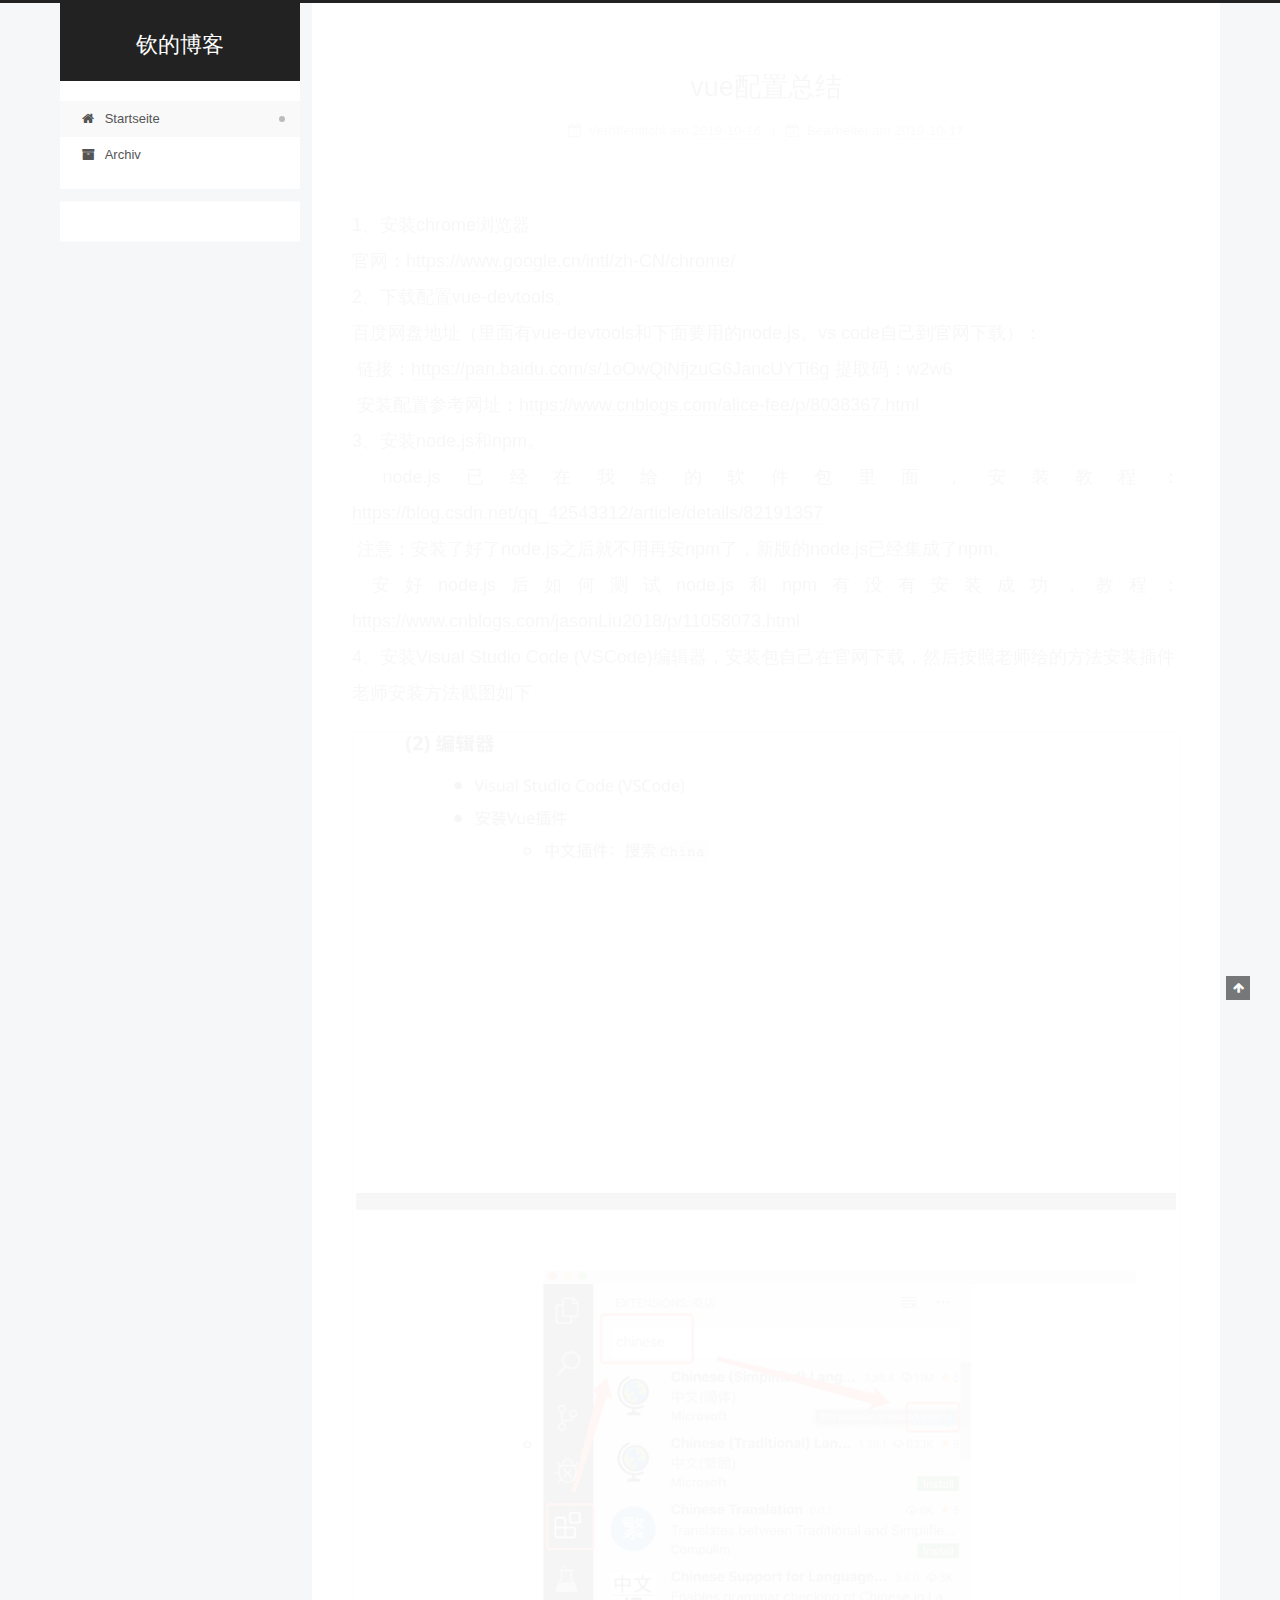
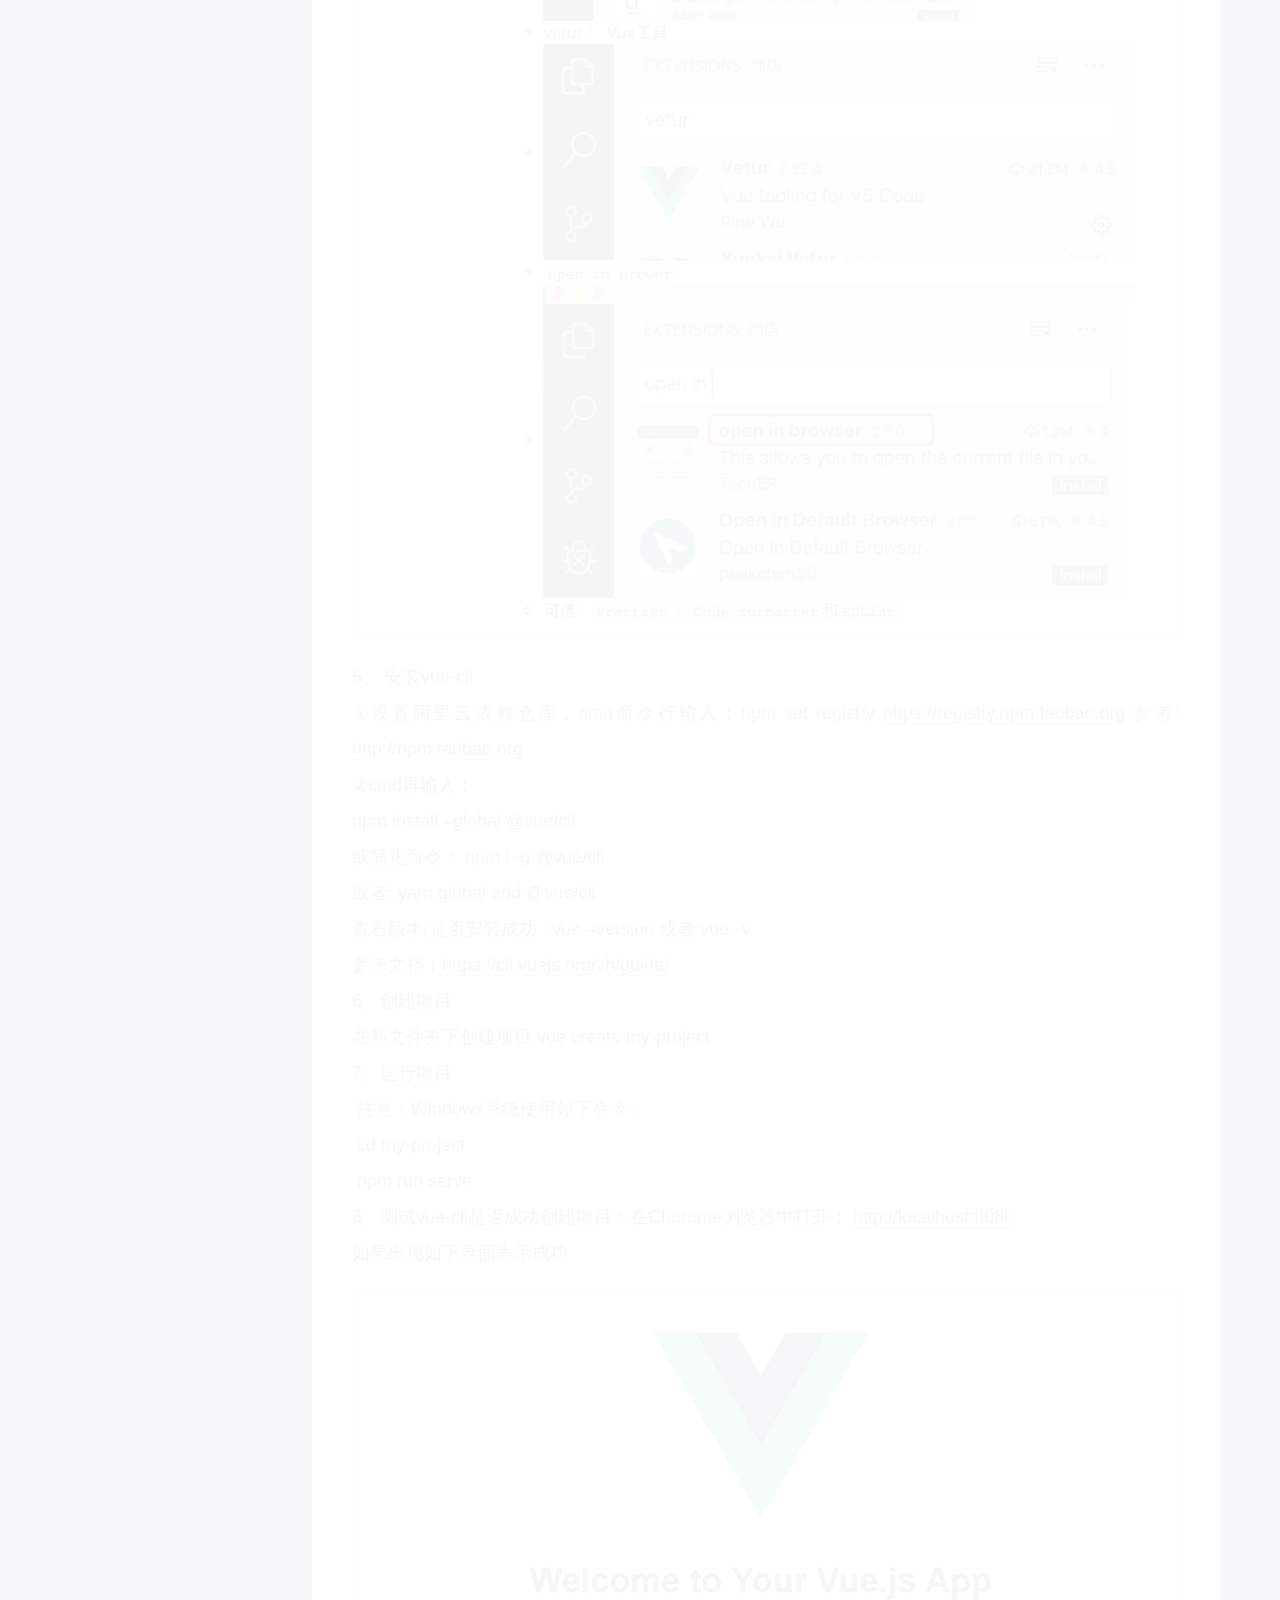
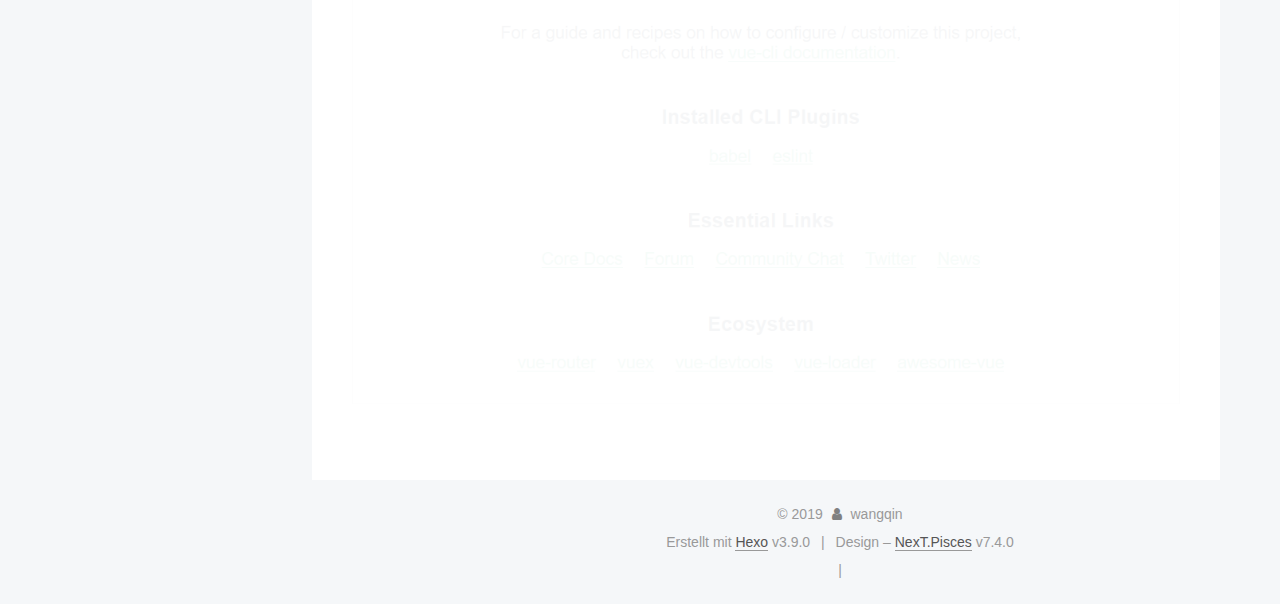
==== commit ea2f0f1d: "Site updated: 2019-10-17 19:29:02" ====
--- a/index.html
+++ b/index.html
@@ -239,14 +239,6 @@
           
 
           
-            <span id="/2019/10/16/vue配置总结/" class="post-meta-item leancloud_visitors" data-flag-title="vue配置总结" title="Aufrufe">
-              <span class="post-meta-item-icon">
-                <i class="fa fa-eye"></i>
-              </span>
-              <span class="post-meta-item-text">Aufrufe: </span>
-              <span class="leancloud-visitors-count"></span>
-            </span>
-          
 
         </div>
       </header>
@@ -359,106 +351,35 @@
   <div class="theme-info">Design – <a href="https://theme-next.org" class="theme-link" rel="noopener" target="_blank">NexT.Pisces</a> v7.4.0</div>
 
         
-
-
-
-
-
-
-  
-  <script>
-  function leancloudSelector(url) {
-    return document.getElementById(url).querySelector('.leancloud-visitors-count');
-  }
-  if (CONFIG.page.isPost) {
-    function addCount(Counter) {
-      var visitors = document.querySelector('.leancloud_visitors');
-      var url = visitors.getAttribute('id').trim();
-      var title = visitors.getAttribute('data-flag-title').trim();
-
-      Counter('get', `/classes/Counter?where=${JSON.stringify({ url })}`)
-        .then(response => response.json())
-        .then(({ results }) => {
-          if (results.length > 0) {
-            var counter = results[0];
-            Counter('put', '/classes/Counter/' + counter.objectId, { time: { '__op': 'Increment', 'amount': 1 } })
-              .then(response => response.json())
-              .then(() => {
-                leancloudSelector(url).innerText = counter.time + 1;
-              })
-            
-              .catch(error => {
-                console.log('Failed to save visitor count', error);
-              })
-          } else {
-              leancloudSelector(url).innerText = 'Counter not initialized! More info at console err msg.';
-              console.error('ATTENTION! LeanCloud counter has security bug, see how to solve it here: https://github.com/theme-next/hexo-leancloud-counter-security. \n However, you can still use LeanCloud without security, by setting `security` option to `false`.');
-            
-          }
-        })
-        .catch(error => {
-          console.log('LeanCloud Counter Error', error);
-        });
-    }
-  } else {
-    function showTime(Counter) {
-      var visitors = document.querySelectorAll('.leancloud_visitors');
-      var entries = [...visitors].map(element => {
-        return element.getAttribute('id').trim();
-      });
-
-      Counter('get', `/classes/Counter?where=${JSON.stringify({ url: { '$in': entries } })}`)
-        .then(response => response.json())
-        .then(({ results }) => {
-          if (results.length === 0) {
-            document.querySelectorAll('.leancloud_visitors .leancloud-visitors-count').forEach(element => {
-              element.innerText = 0;
-            });
-            return;
-          }
-          for (var i = 0; i < results.length; i++) {
-            var item = results[i];
-            var url = item.url;
-            var time = item.time;
-            leancloudSelector(url).innerText = time;
-          }
-          for (var i = 0; i < entries.length; i++) {
-            var url = entries[i];
-            var element = leancloudSelector(url);
-            if (element.innerText == '') {
-              element.innerText = 0;
-            }
-          }
-        })
-        .catch(error => {
-          console.log('LeanCloud Counter Error', error);
-        });
-    }
-  }
-
-  fetch('https://app-router.leancloud.cn/2/route?appId=1hT6K2EThan4tTsK3La4qKdX-gzGzoHsz')
-    .then(response => response.json())
-    .then(({ api_server }) => {
-      var Counter = (method, url, data) => {
-        return fetch(`https://${api_server}/1.1${url}`, {
-          method: method,
-          headers: {
-            'X-LC-Id': '1hT6K2EThan4tTsK3La4qKdX-gzGzoHsz',
-            'X-LC-Key': 'P1chK8X1KvsHW9VavXX674ML',
-            'Content-Type': 'application/json',
-          },
-          body: JSON.stringify(data)
-        });
-      };
-      if (CONFIG.page.isPost) {
-        const localhost = /http:\/\/(localhost|127.0.0.1|0.0.0.0)/;
-        if (localhost.test(document.URL)) return;
-        addCount(Counter);
-      } else if (document.querySelectorAll('.post-title-link').length >= 1) {
-        showTime(Counter);
-      }
-    });
-  </script>
+<div class="busuanzi-count">
+  <script async src="https://busuanzi.ibruce.info/busuanzi/2.3/busuanzi.pure.mini.js"></script>
+    <span class="post-meta-item" id="busuanzi_container_site_uv" style="display: none;">
+      <span class="post-meta-item-icon">
+        <i class="fa fa-user"></i>
+      </span>
+      <span class="site-uv" title="Alle Besucher">
+        <span id="busuanzi_value_site_uv"></span>
+      </span>
+    </span>
+  
+    <span class="post-meta-divider">|</span>
+  
+    <span class="post-meta-item" id="busuanzi_container_site_pv" style="display: none;">
+      <span class="post-meta-item-icon">
+        <i class="fa fa-eye"></i>
+      </span>
+      <span class="site-pv" title="Alle Aufrufe">
+        <span id="busuanzi_value_site_pv"></span>
+      </span>
+    </span>
+  
+</div>
+
+
+
+
+
+
 
 
 
